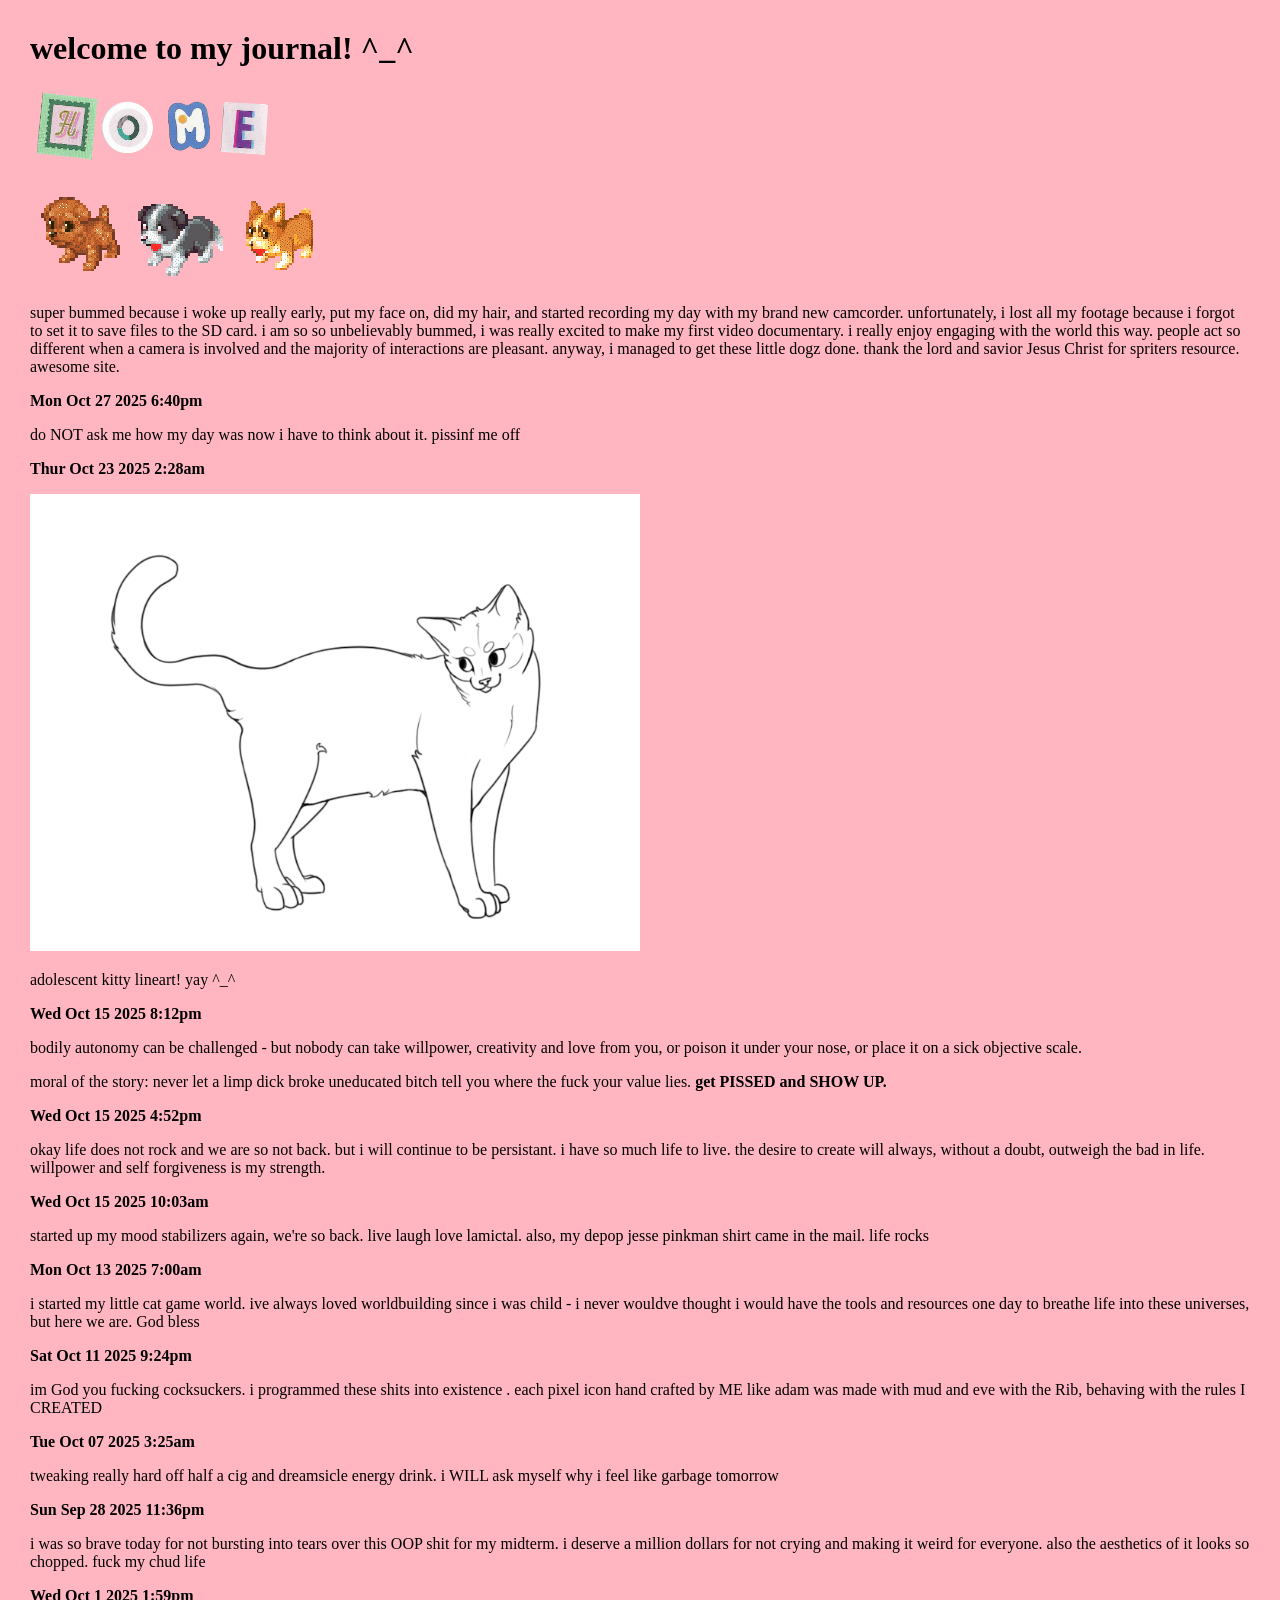
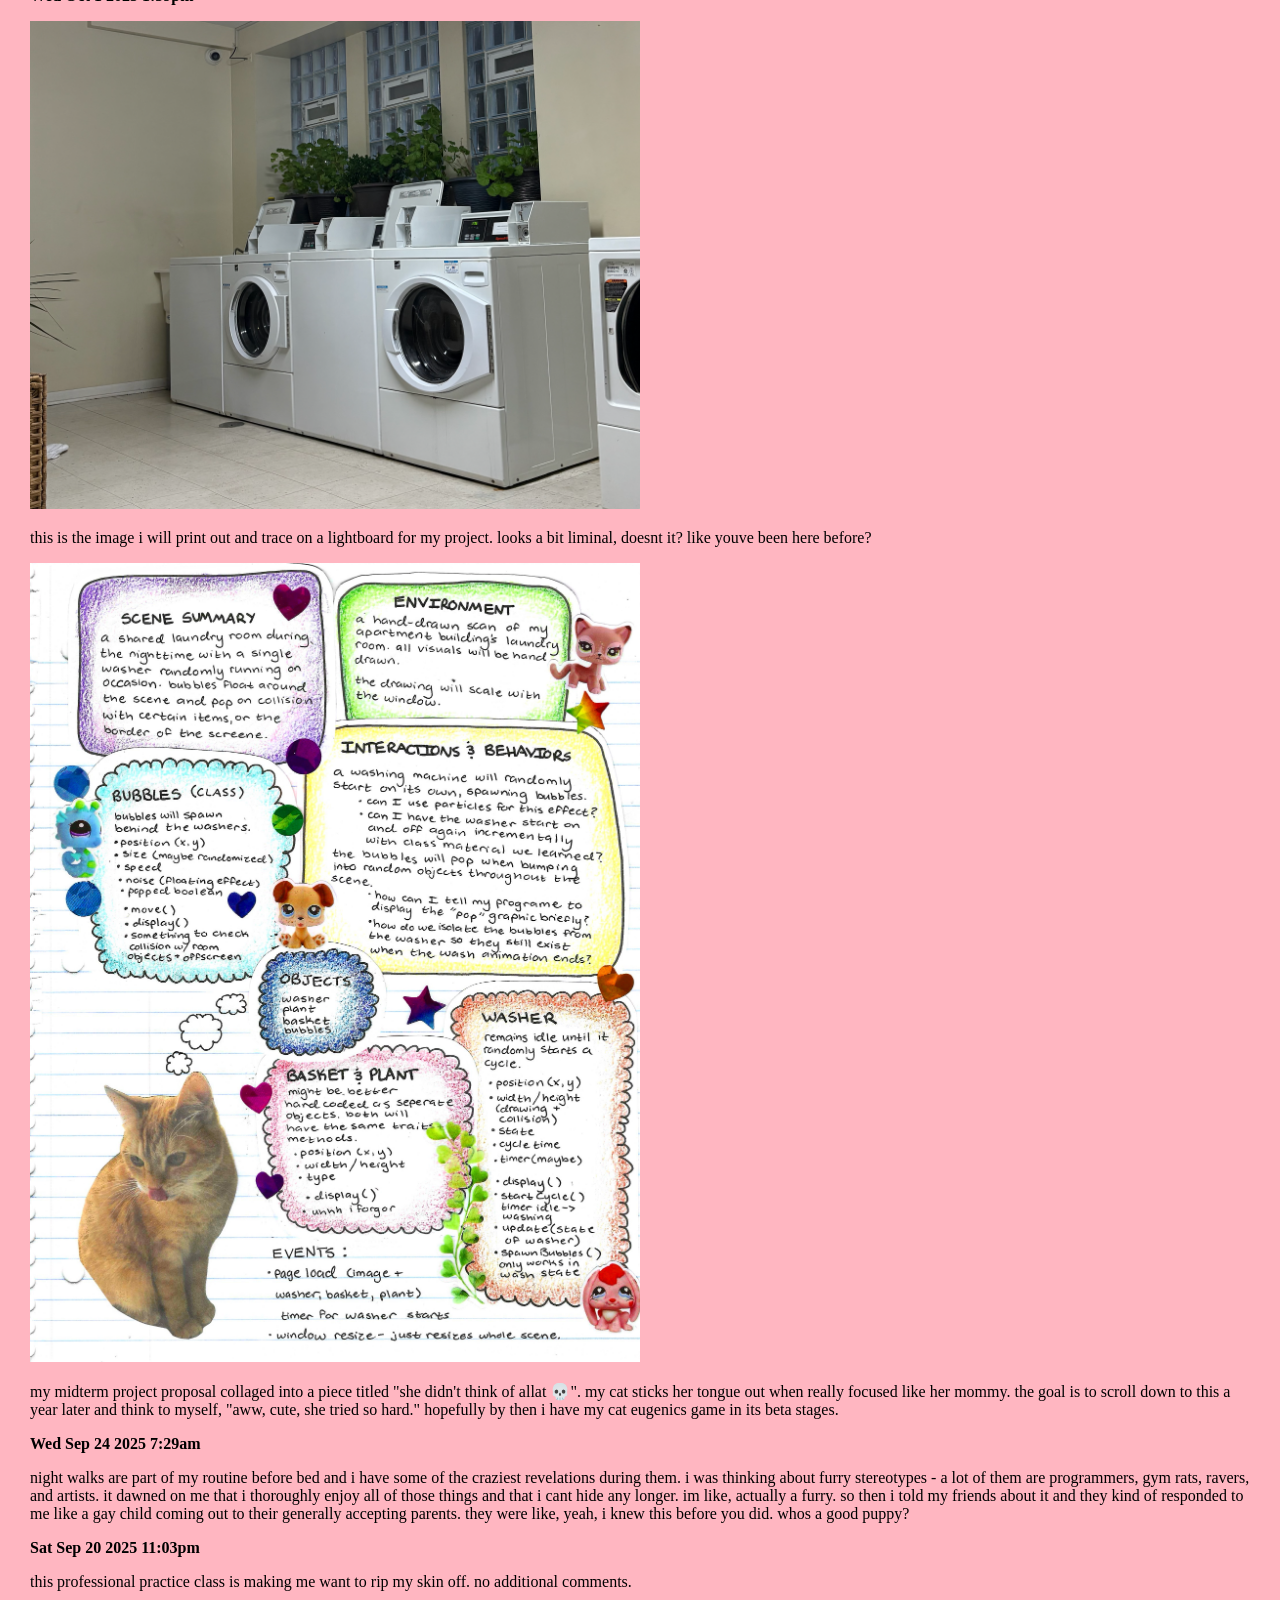
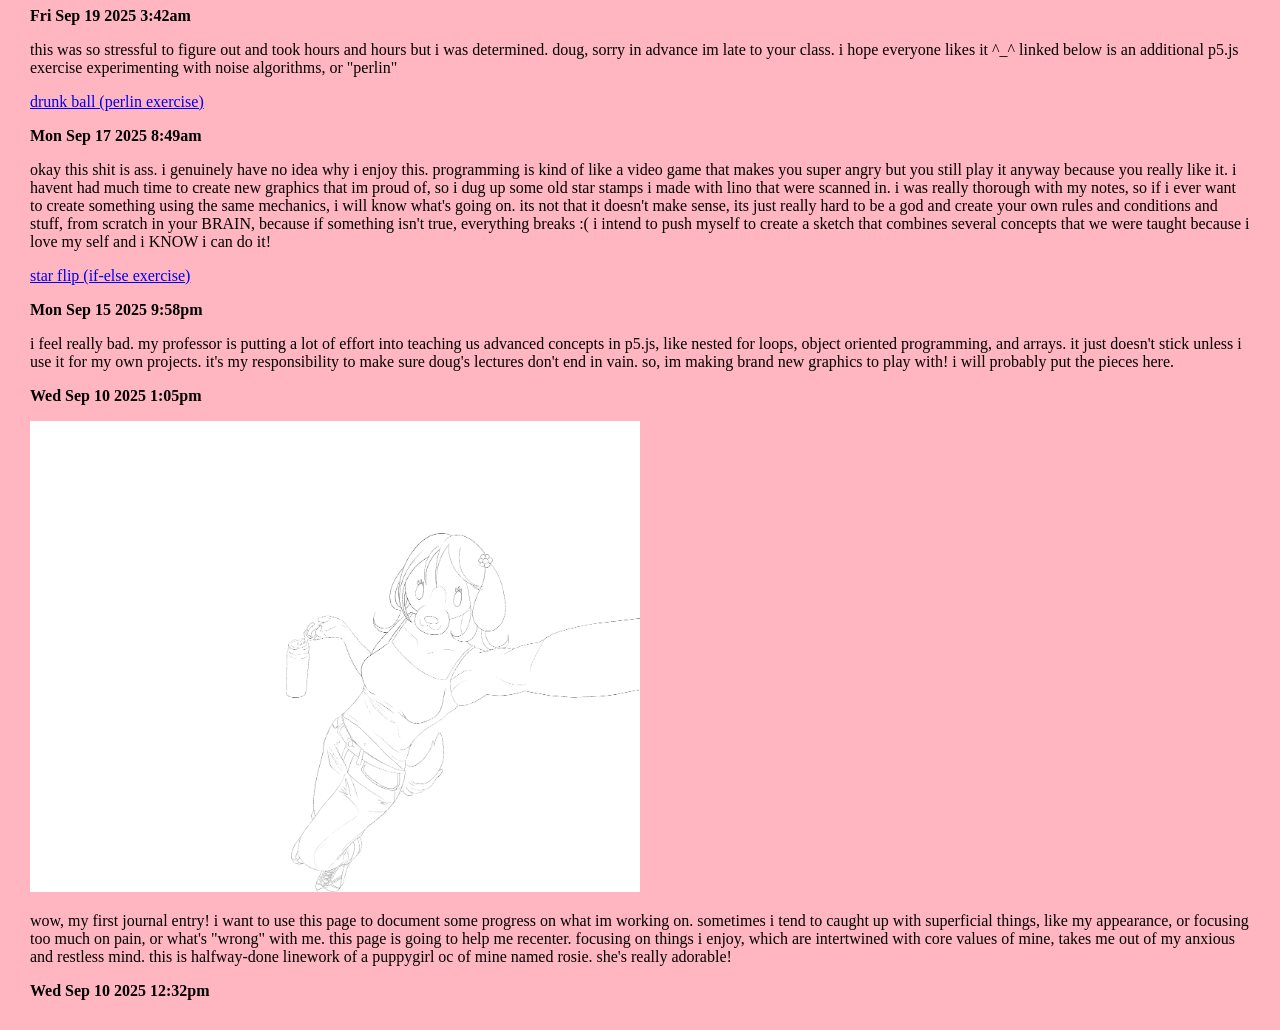
==== journal.html @ 15054c9a "puppies! ^_^ oh yeah... wednesday will be awesome" ====
<!DOCTYPE html>
<!-- command / to comment out-->
<html lang="en">


<head>
    <meta charset="UTF-8">
    <meta name="viewport" content="width=device-width, initial-scale=1.0">
    <title>weird girl world</title>
    <script src="p5.js"></script>
    <link rel="stylesheet" href="journal.css">

</head>

<body>
    <!-- where all content goes on the webpage-->

    <h1>welcome to my journal! ^_^</h1>

    <p>

        <a href="index.html">

            <img src="assets/home_button.png" class="home_img_scale" alt="home!">

        </a>

    <p><a href="https://www.spriters-resource.com/ds_dsi/dogz/">

    <img src="assets/dogz_poodle.gif" alt="poodle!"><img src="assets/dogz_collie.gif" alt="collie!"><img src="assets/dogz_corgi.gif" alt="corgi!">

    </a></p>
    <p>super bummed because i woke up really early, put my face on, did my hair, and started recording my day with my brand new camcorder. unfortunately, i lost all my footage because i forgot to set it to save files to the SD card. i am so so unbelievably bummed, i was really excited to make my first video documentary. i really enjoy engaging with the world this way. people act so different when a camera is involved and the majority of interactions are pleasant. anyway, i managed to get these little dogz done. thank the lord and savior Jesus Christ for spriters resource. awesome site.</p>
    <p><b>Mon Oct 27 2025 6:40pm</b></p>

    <p>do NOT ask me how my day was now i have to think about it. pissinf me off</p>
    <p><b>Thur Oct 23 2025 2:28am</b></p>

    <p><img src="assets/journal_media/adolescent_cat_linework.png" class="img_scale" alt="adolescent cat linework!"></p>
    <p>adolescent kitty lineart! yay ^_^ </p>
    <p><b>Wed Oct 15 2025 8:12pm</b></p>
    
    <p>bodily autonomy can be challenged - but nobody can take willpower, creativity and love from you, or poison it under your nose, or place it on a sick objective scale.</p>
    <p>moral of the story: never let a limp dick broke uneducated bitch tell you where the fuck your value lies. <b>get PISSED and SHOW UP.</b></p>
    <p><b>Wed Oct 15 2025 4:52pm</b></p>

    <p> okay life does not rock and we are so not back. but i will continue to be persistant. i have so much life to live. the desire to create will always, without a doubt, outweigh the bad in life. willpower and self forgiveness is my strength.</p>
    <p><b>Wed Oct 15 2025 10:03am</b></p>

    <p> started up my mood stabilizers again, we're so back. live laugh love lamictal. also, my depop jesse pinkman shirt came in the mail. life rocks</p>
    <p><b>Mon Oct 13 2025 7:00am</b></p>

    <p> i started my little cat game world. ive always loved worldbuilding since i was child - i never wouldve thought i would have the tools and resources one day to breathe life into these universes, but here we are. God bless</p>
    <p><b>Sat Oct 11 2025 9:24pm</b></p>

    <p> im God you fucking cocksuckers.  i programmed these shits into existence .  each pixel icon hand crafted by ME like  adam  was made with mud and  eve with the Rib, behaving with the rules I CREATED</p>
    <p><b>Tue Oct 07 2025 3:25am</b></p>

    <p> tweaking really hard off half a cig and dreamsicle energy drink. i WILL ask myself why i feel like garbage tomorrow</p>
    <p><b>Sun Sep 28 2025 11:36pm</b></p>

    <p>i was so brave today for not bursting into tears over this OOP shit for my midterm. i deserve a million dollars for not crying and making it weird for everyone. also the aesthetics of it looks so chopped. fuck my chud life </p>
    <p><b>Wed Oct 1 2025 1:59pm</b></p>

    <p><img src="assets/journal_media/laundry_room.png" class="img_scale" alt="my building's laundry room!"></p>

    <p>this is the image i will print out and trace on a lightboard for my project. looks a bit liminal, doesnt it? like youve been here before?</p>

    <p><img src="assets/journal_media/midterm_proposal.JPG" class="img_scale" alt="i listened to title fight during this creation!"></p>

    <p>my midterm project proposal collaged into a piece titled "she didn't think of allat 💀". my cat sticks her tongue out when really focused like her mommy. the goal is to scroll down to this a year later and think to myself, "aww, cute, she tried so hard." hopefully by then i have my cat eugenics game in its beta stages.</p>
    <p><b>Wed Sep 24 2025 7:29am</b></p>

    <p>night walks are part of my routine before bed and i have some of the craziest revelations during them. i was thinking about furry stereotypes - a lot of them are programmers, gym rats, ravers, and artists. it dawned on me that i thoroughly enjoy all of those things and that i cant hide any longer. im like, actually a furry. so then i told my friends about it and they kind of responded to me like a gay child coming out to their generally accepting parents. they were like, yeah, i knew this before you did. whos a good puppy?</p>
    <p><b>Sat Sep 20 2025 11:03pm</b></p>

    <p>this professional practice class is making me want to rip my skin off. no additional comments.</p>
    <p><b>Fri Sep 19 2025 3:42am</b></p>

    <div id="checkerboard"></div>

    <p>this was so stressful to figure out and took hours and hours but i was determined. doug, sorry in advance im late to your class. i hope everyone likes it ^_^ linked below is an additional p5.js exercise experimenting with noise algorithms, or "perlin" </p>
    <p><a href="https://editor.p5js.org/desdotjs/full/cUftkR4fK"> drunk ball (perlin exercise) </a></p>

    <p><b>Mon Sep 17 2025 8:49am</b></p>

    <p>
        okay this shit is ass. i genuinely have no idea why i enjoy this. programming is kind of like a video game that makes you super angry but you still play it anyway because you really like it. i havent had much time to create new graphics that im proud of, so i dug up some old star stamps i made with lino that were scanned in.
        i was really thorough with my notes, so if i ever want to create something using the same mechanics, i will know what's going on. its not that it doesn't make sense, its just really hard to be a god and create your own rules and conditions and stuff, from scratch in your BRAIN, because if something isn't true, everything breaks :( i intend to push myself to create a sketch that combines several concepts that we were taught because i love my self and i KNOW i can do it!
    </p>
    <p><a href="https://editor.p5js.org/desdotjs/full/lJM_h5-Ji"> star flip (if-else exercise) </a></p>

    <p><b>Mon Sep 15 2025 9:58pm</b></p>

    <p>
        i feel really bad. my professor is putting a lot of effort into teaching us advanced concepts in p5.js, like nested for loops, object oriented programming, and arrays. it just doesn't stick unless i use it for my own projects. it's my
        responsibility to make sure doug's lectures don't end in vain. so, im making brand new graphics to play with! i will probably put the pieces here.
    </p>

    <p><b>Wed Sep 10 2025 1:05pm</b></p>

    <p><img src="assets/journal_media/rosie_linework.png" class="img_scale" alt="rosie linework!"></p>

    <p>
        wow, my first journal entry! i want to use this page to document some progress on what im working on. sometimes i tend to caught up with superficial things, like my appearance, or focusing too much on pain, or what's "wrong" with me.
        this page is going to help me recenter. focusing on things i enjoy, which are intertwined with core values of mine, takes me out of my anxious and restless mind. this is halfway-done linework of a puppygirl oc of mine named rosie.
        she's really adorable!
    </p>

    <p> <b>Wed Sep 10 2025 12:32pm</b> </p>



    <!-- "href" means hyper text reference - fancy word for a link -->

    <script src="checker-challenge/checker_challenge_folder/checker-challenge.js"></script>
</body>

</html>

<!-- "index" is a special name for an html file. consider it a default. -->
---- journal.css ----
body {
    /* "body" is the room where everything happens */
        height: 100%;
        margin: 30px;
        padding: 0;
        background-color: lightpink;
    }
    
      .home_img_scale {
    
        width: 20%; /* scales down img to */
      }

      .img_scale {

        width: 50%;

      }

canvas {
    display: block;
}
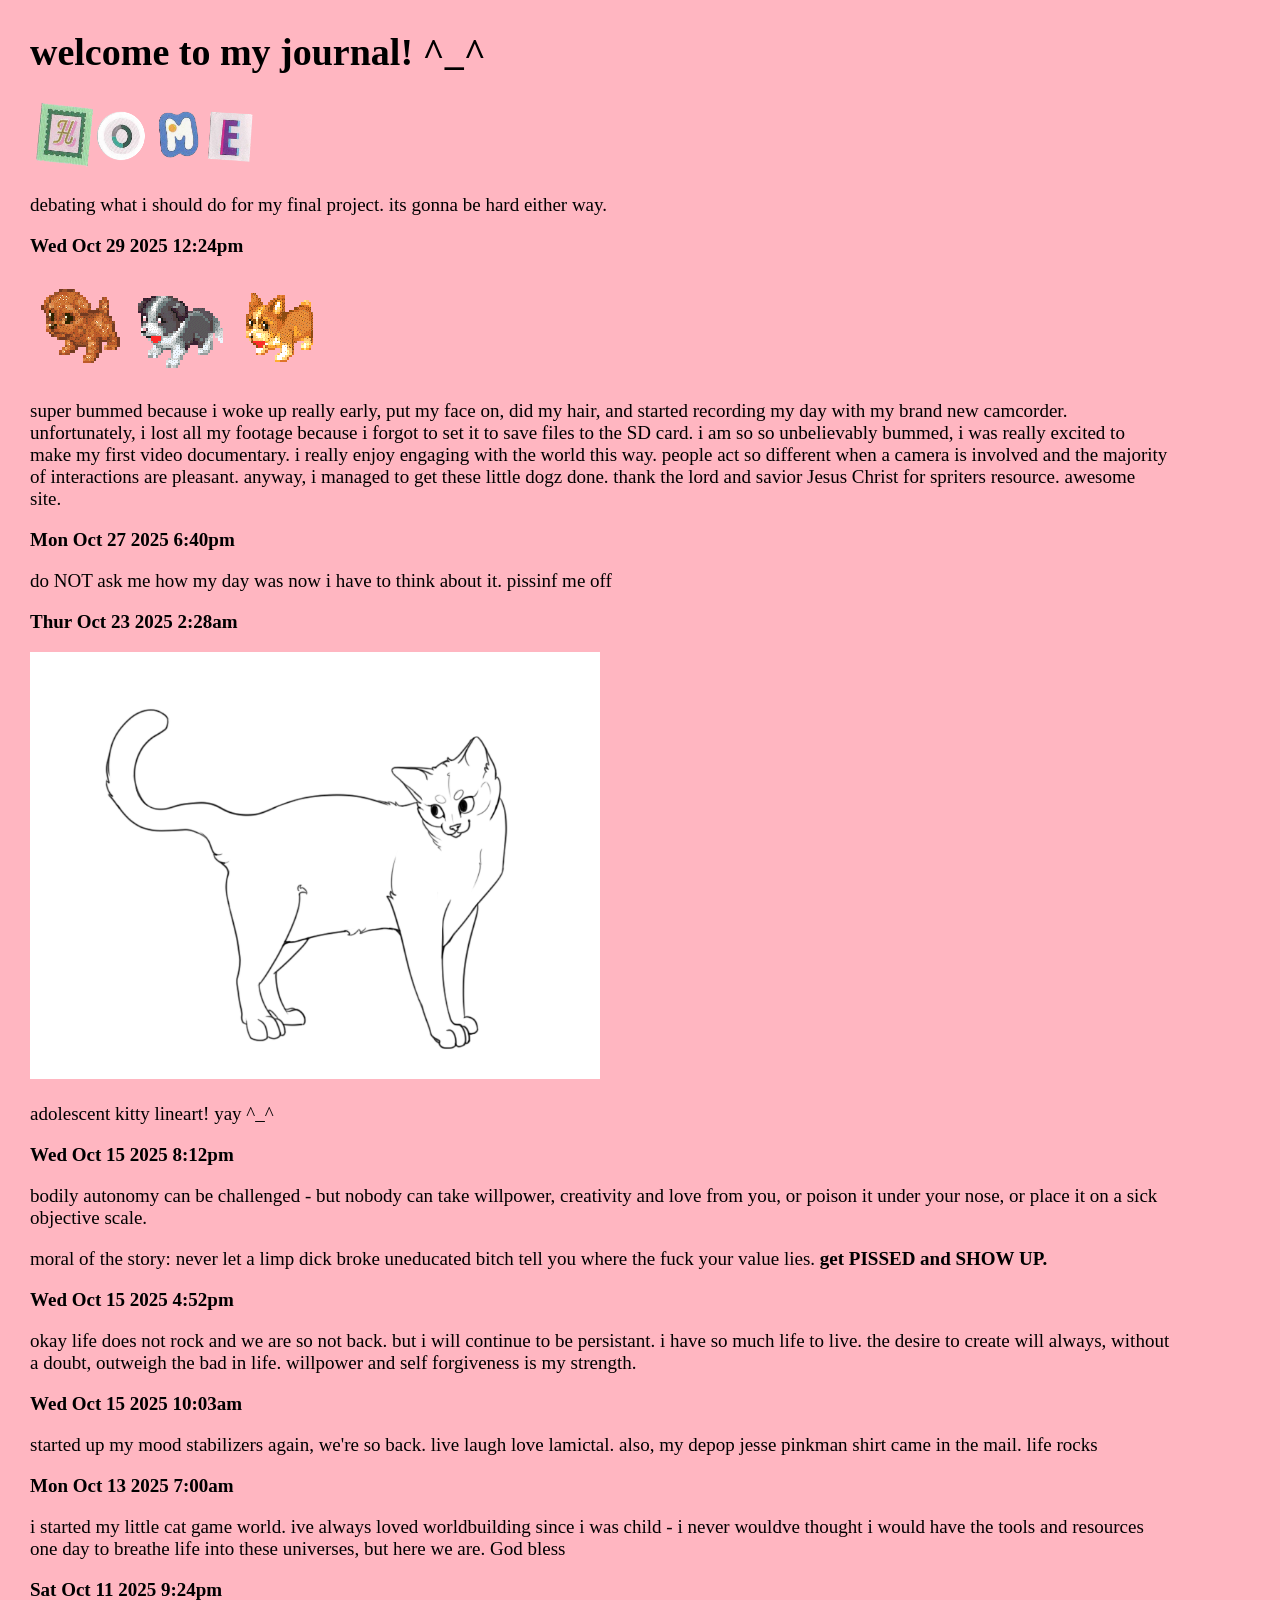
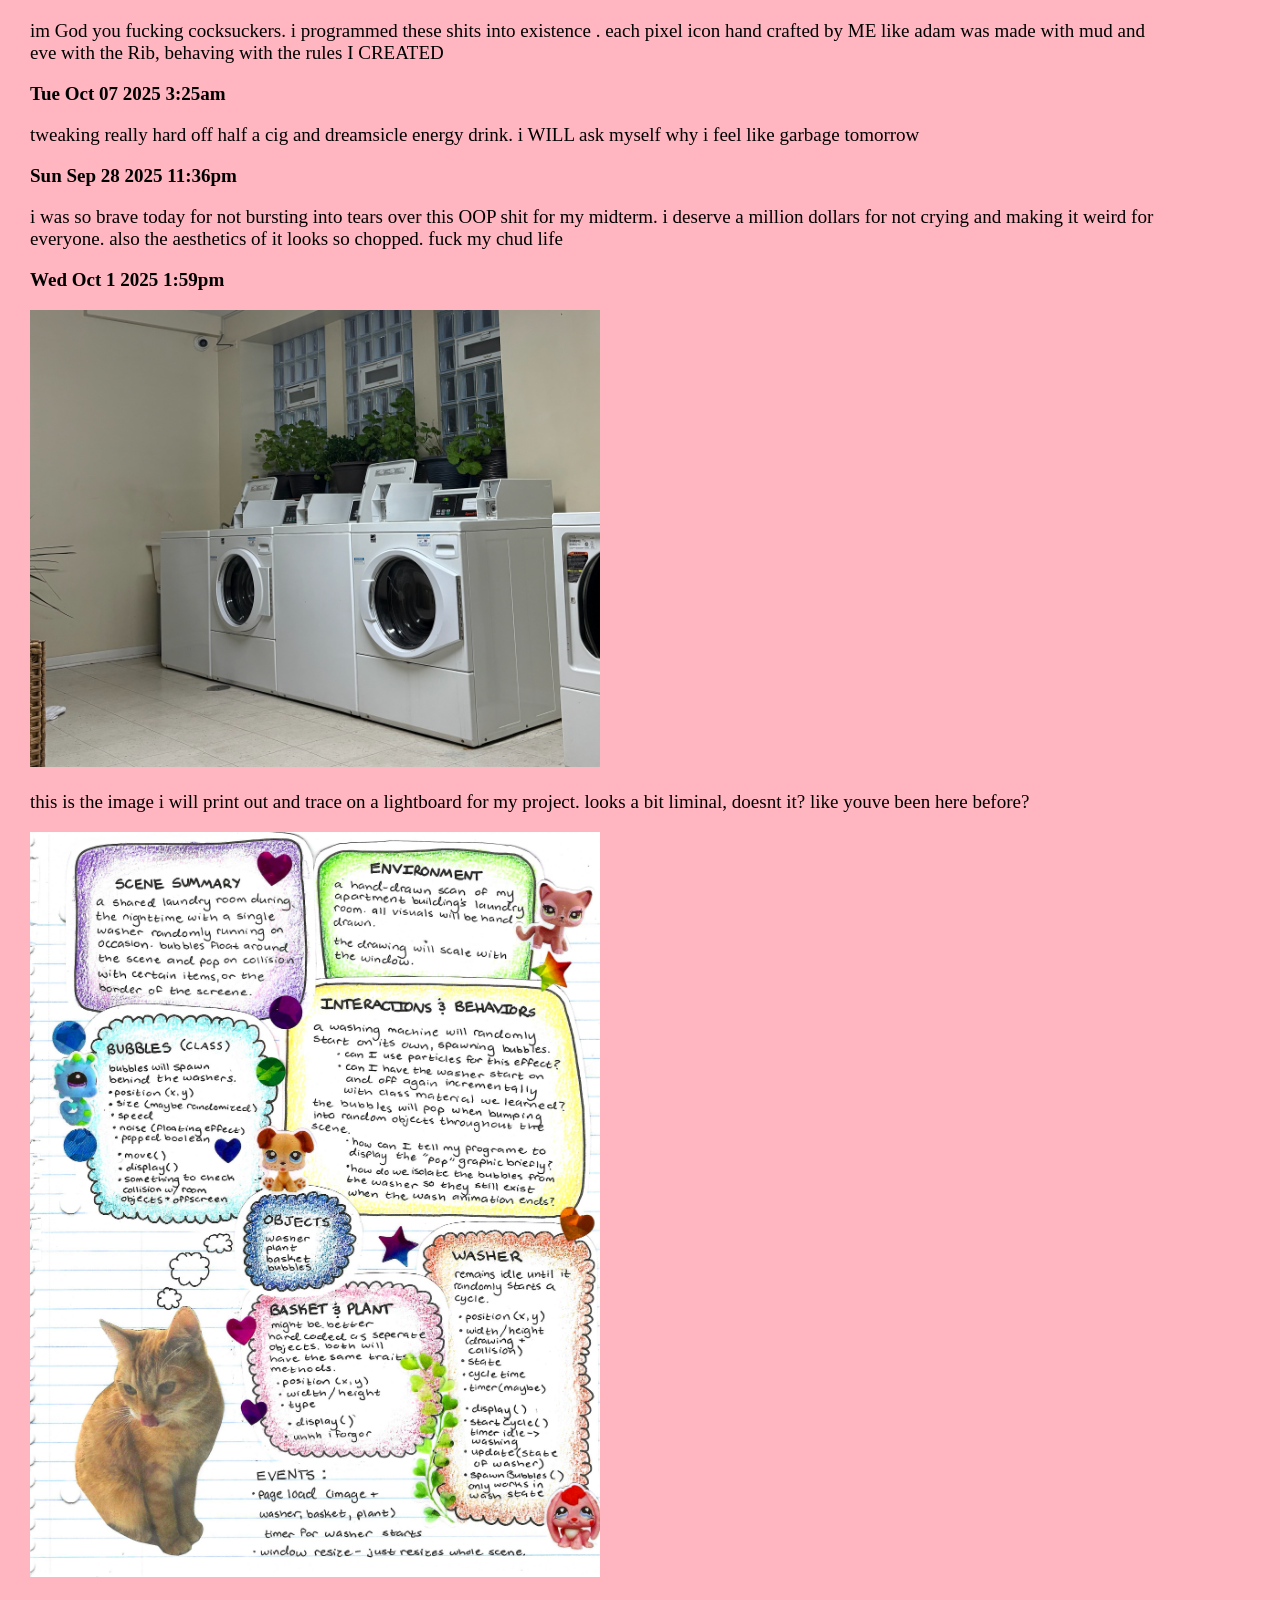
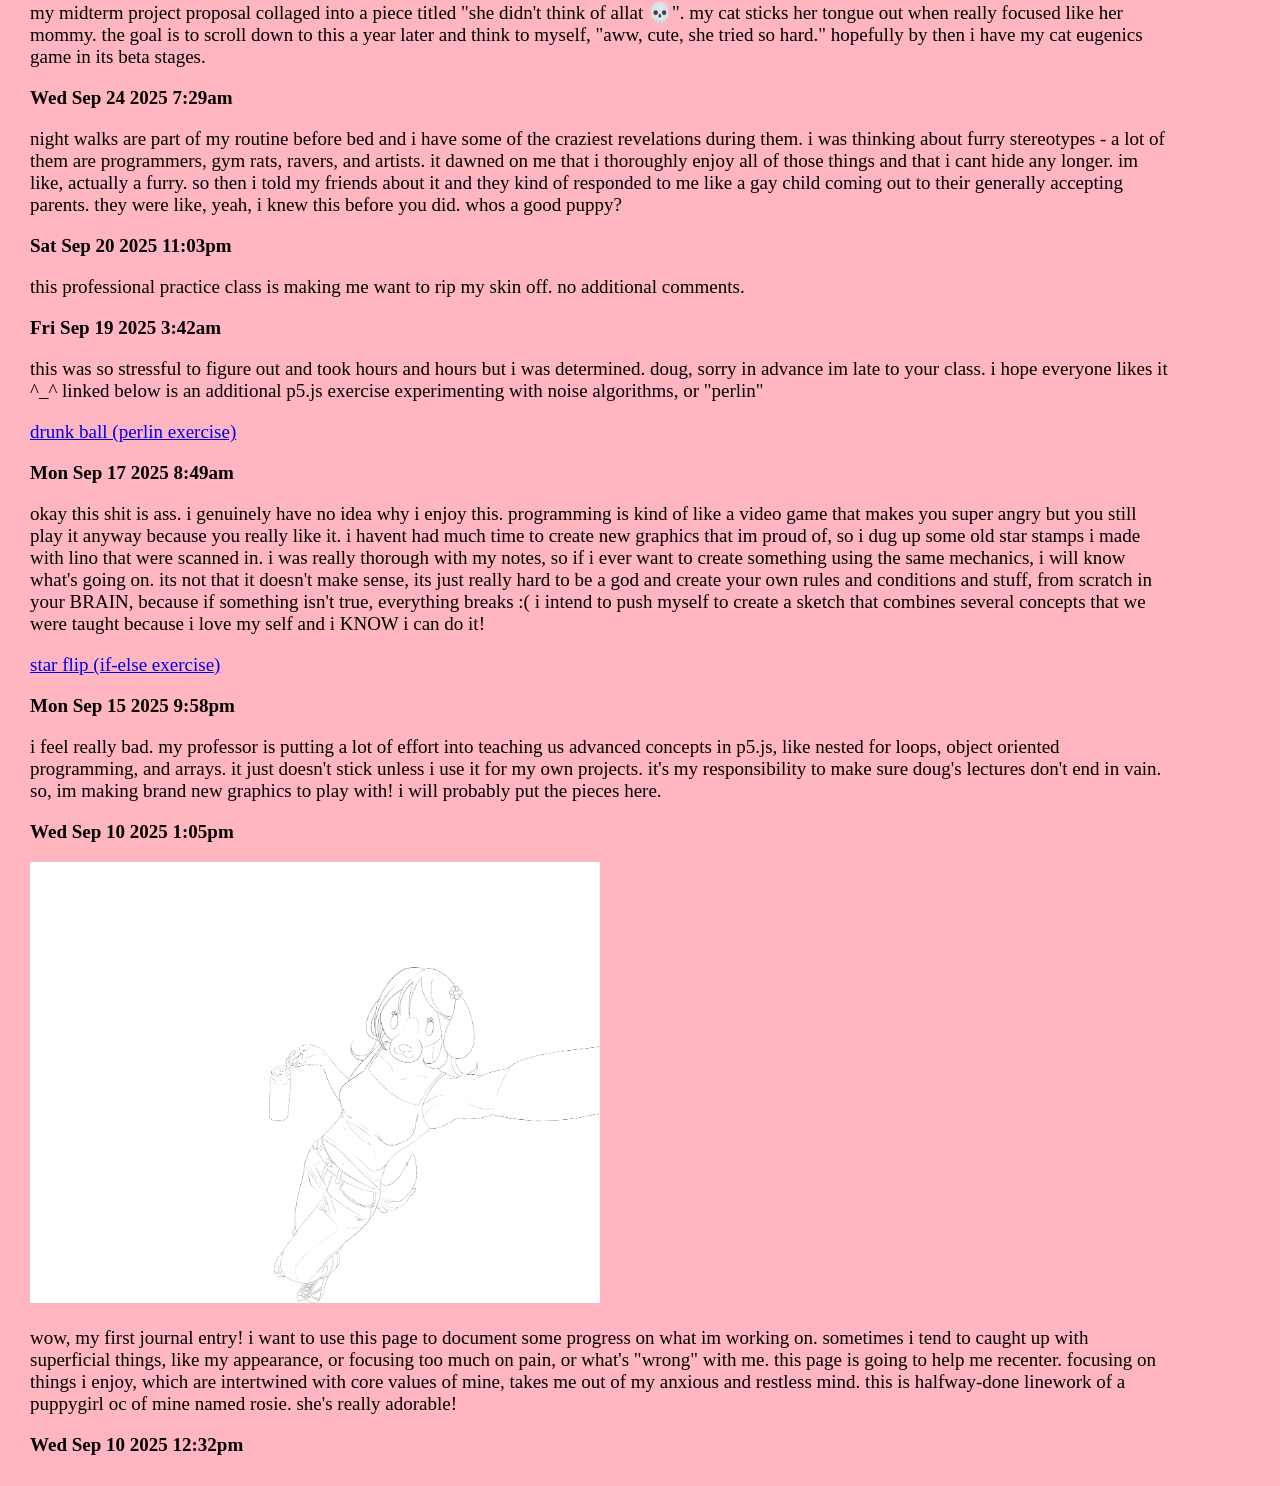
==== commit 876c34f2: "portrait collage ^_^ pushing from laptop to pull on PC :)" ====
--- a/journal.html
+++ b/journal.html
@@ -13,6 +13,8 @@
 </head>
 
 <body>
+
+<div class="journal text_size">
     <!-- where all content goes on the webpage-->
 
     <h1>welcome to my journal! ^_^</h1>
@@ -25,9 +27,12 @@
 
         </a>
 
+    <p>debating what i should do for my final project. its gonna be hard either way.</p>
+    <p><b>Wed Oct 29 2025 12:24pm</b></p>
+
     <p><a href="https://www.spriters-resource.com/ds_dsi/dogz/">
 
-    <img src="assets/dogz_poodle.gif" alt="poodle!"><img src="assets/dogz_collie.gif" alt="collie!"><img src="assets/dogz_corgi.gif" alt="corgi!">
+    <img src="assets/portrait_collage1_media/dogz_poodle.gif" alt="poodle!"><img src="assets/portrait_collage1_media/dogz_collie.gif" alt="collie!"><img src="assets/portrait_collage1_media/dogz_corgi.gif" alt="corgi!">
 
     </a></p>
     <p>super bummed because i woke up really early, put my face on, did my hair, and started recording my day with my brand new camcorder. unfortunately, i lost all my footage because i forgot to set it to save files to the SD card. i am so so unbelievably bummed, i was really excited to make my first video documentary. i really enjoy engaging with the world this way. people act so different when a camera is involved and the majority of interactions are pleasant. anyway, i managed to get these little dogz done. thank the lord and savior Jesus Christ for spriters resource. awesome site.</p>
@@ -113,6 +118,7 @@
 
     <!-- "href" means hyper text reference - fancy word for a link -->
 
+    </div>
     <script src="checker-challenge/checker_challenge_folder/checker-challenge.js"></script>
 </body>
 
--- a/journal.css
+++ b/journal.css
@@ -18,6 +18,17 @@
 
       }
 
+      .journal {
+
+        max-width: 120ch;
+      }
+
+      .text_size {
+
+        font-size: 19px;
+
+      }
+
 canvas {
     display: block;
 }
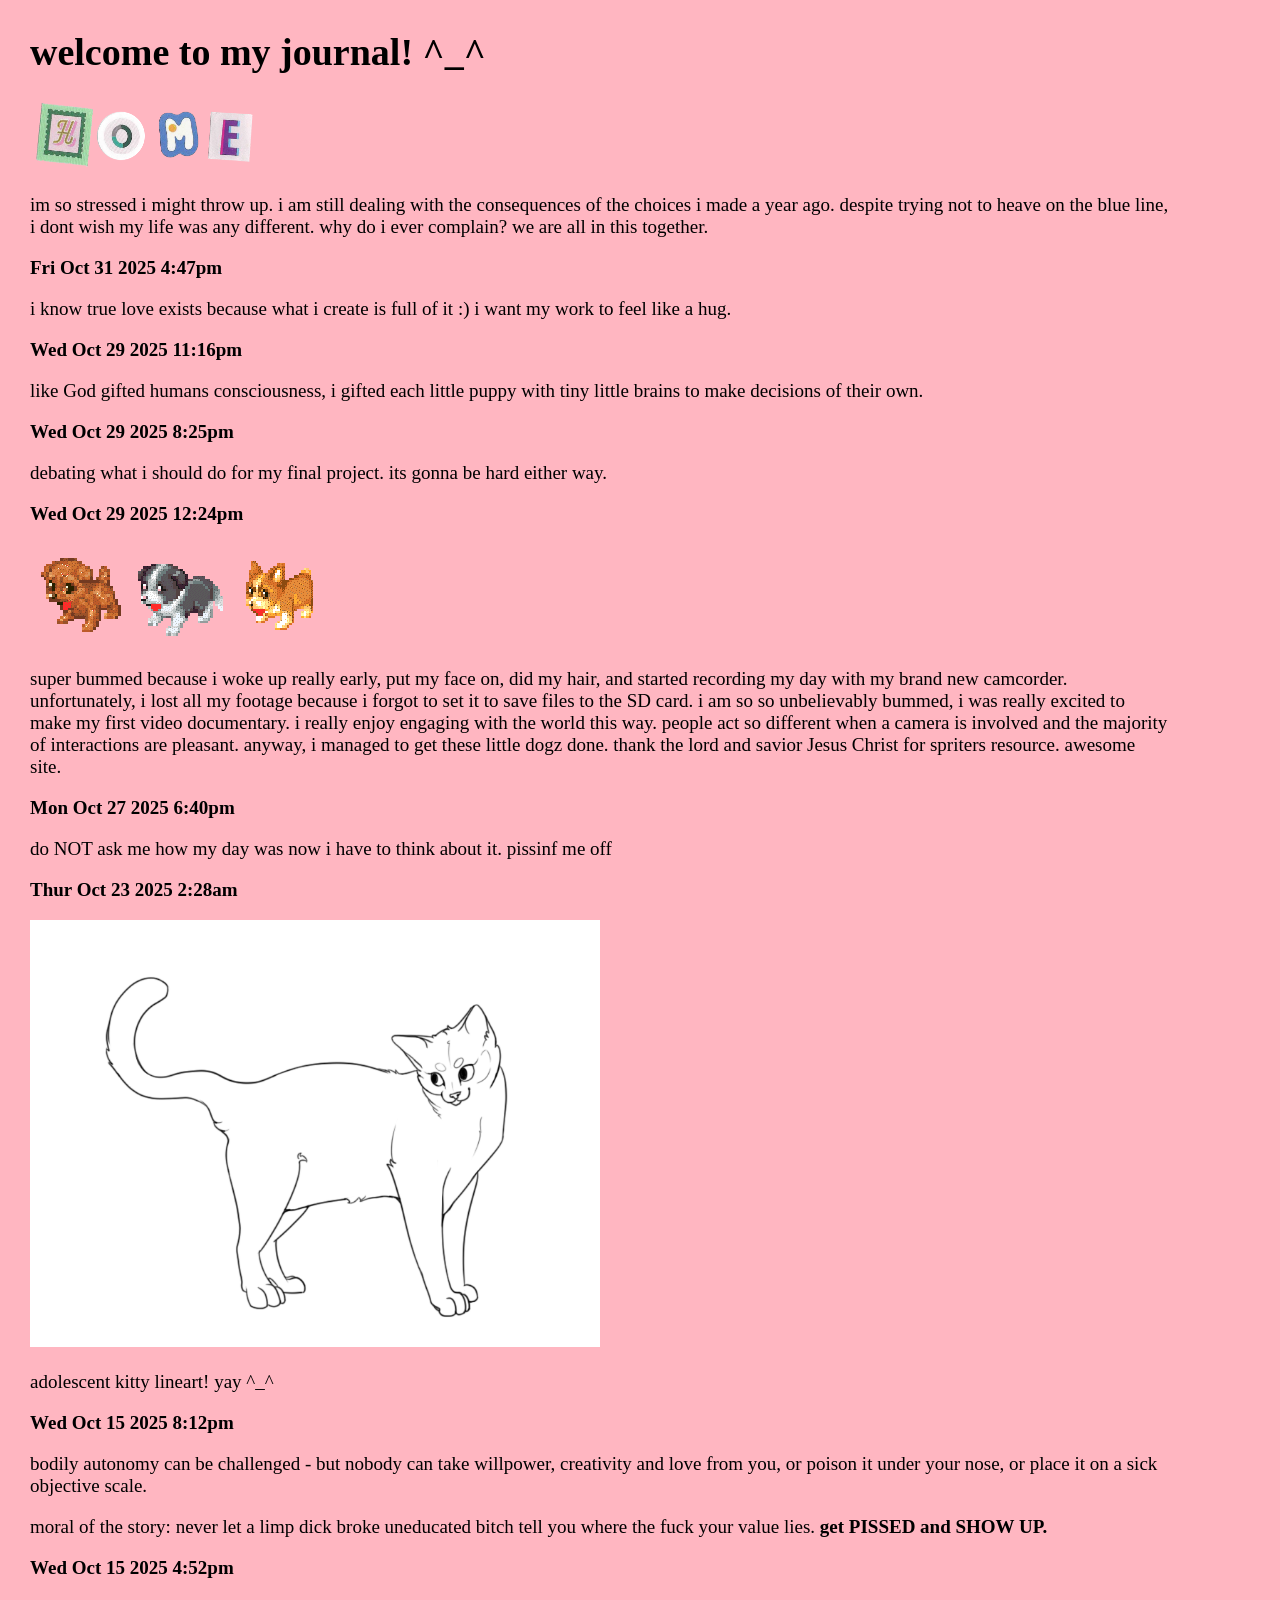
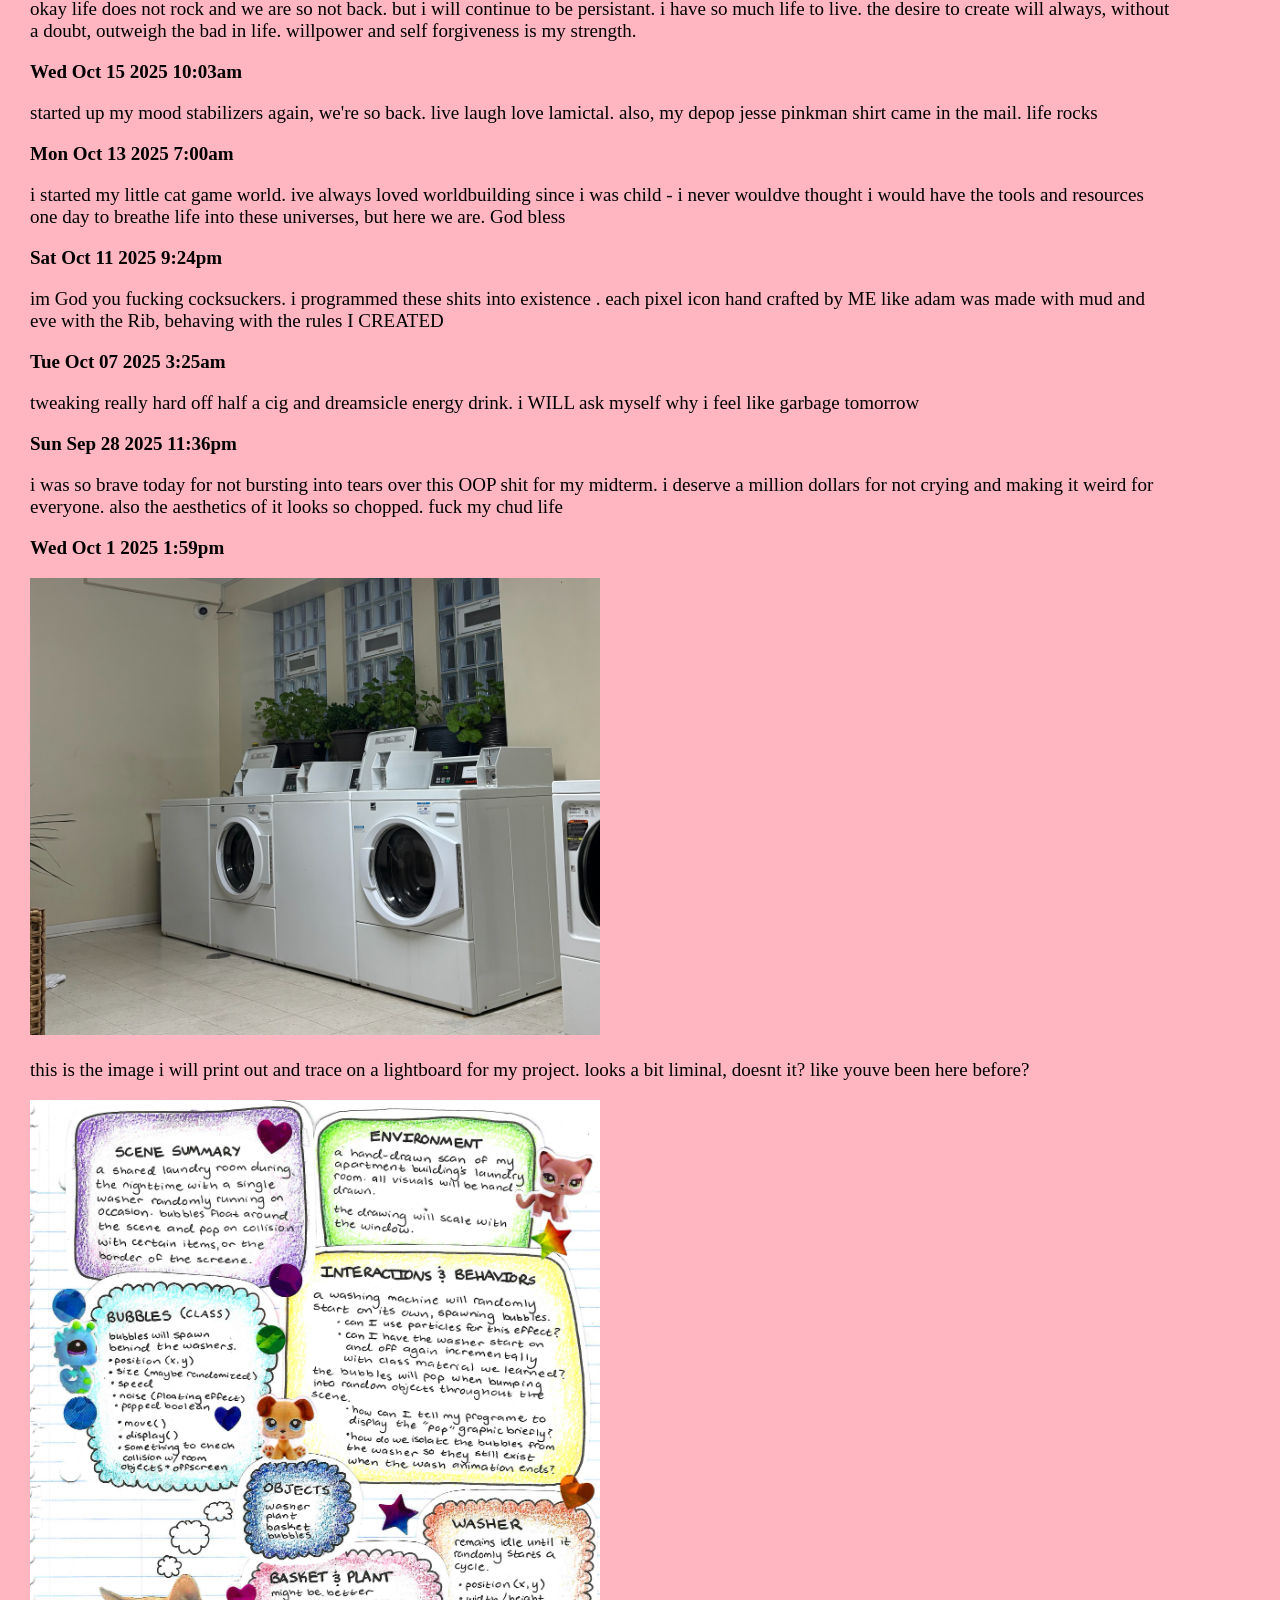
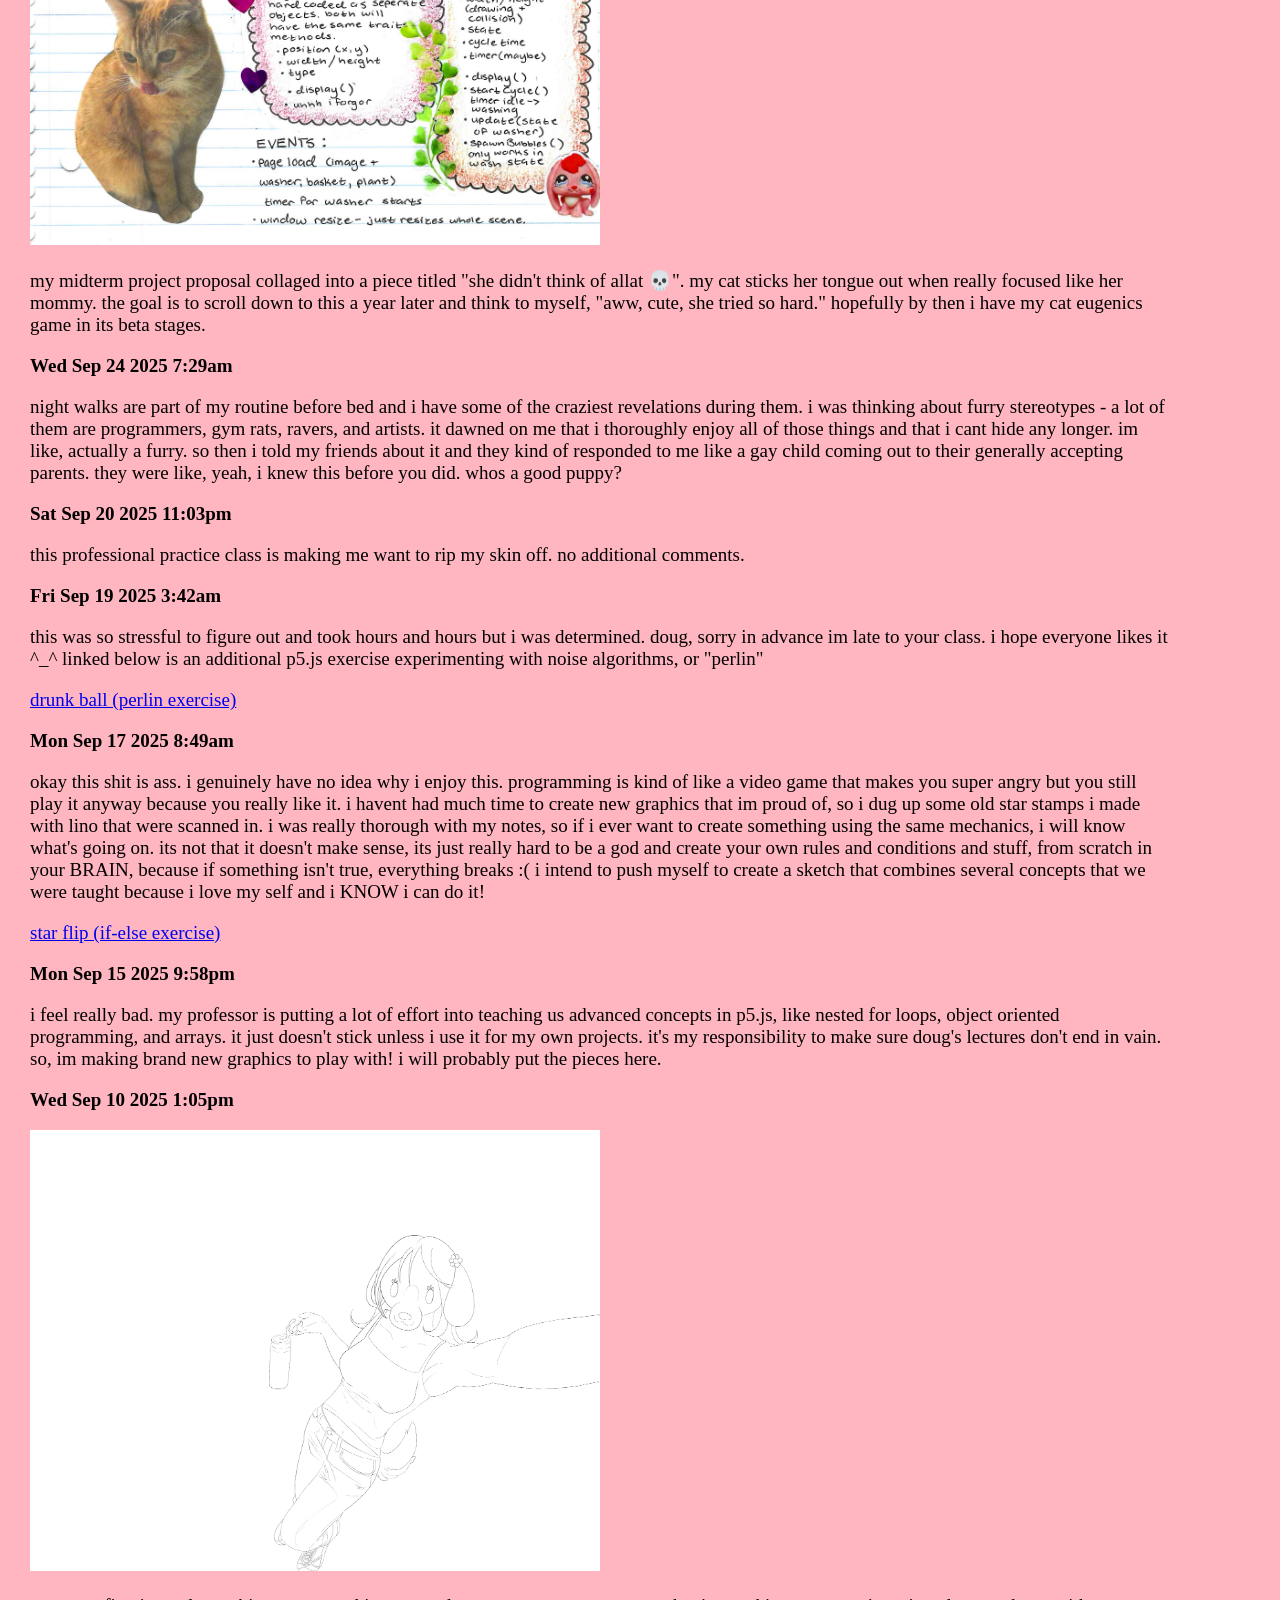
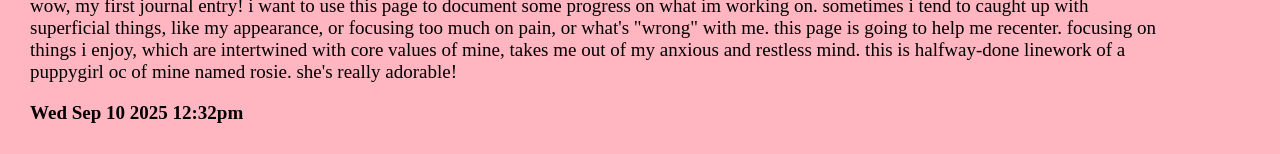
==== commit b6bd7b59: "Journaling I dont mind sharing ^_^" ====
--- a/journal.html
+++ b/journal.html
@@ -26,6 +26,15 @@
             <img src="assets/home_button.png" class="home_img_scale" alt="home!">
 
         </a>
+
+    <p>im so stressed i might throw up. i am still dealing with the consequences of the choices i made a year ago. despite trying not to heave on the blue line, i dont wish my life was any different. why do i ever complain? we are all in this together.</p>
+    <p><b>Fri Oct 31 2025 4:47pm</b></p>
+
+    <p>i know true love exists because what i create is full of it :) i want my work to feel like a hug.</p>
+    <p><b>Wed Oct 29 2025 11:16pm</b></p>
+
+    <p> like God gifted humans consciousness, i gifted each little puppy with tiny little brains to make decisions of their own.</p>
+    <p><b>Wed Oct 29 2025 8:25pm</b></p>
 
     <p>debating what i should do for my final project. its gonna be hard either way.</p>
     <p><b>Wed Oct 29 2025 12:24pm</b></p>
--- a/journal.css
+++ b/journal.css
@@ -29,6 +29,7 @@
 
       }
 
+
 canvas {
     display: block;
 }
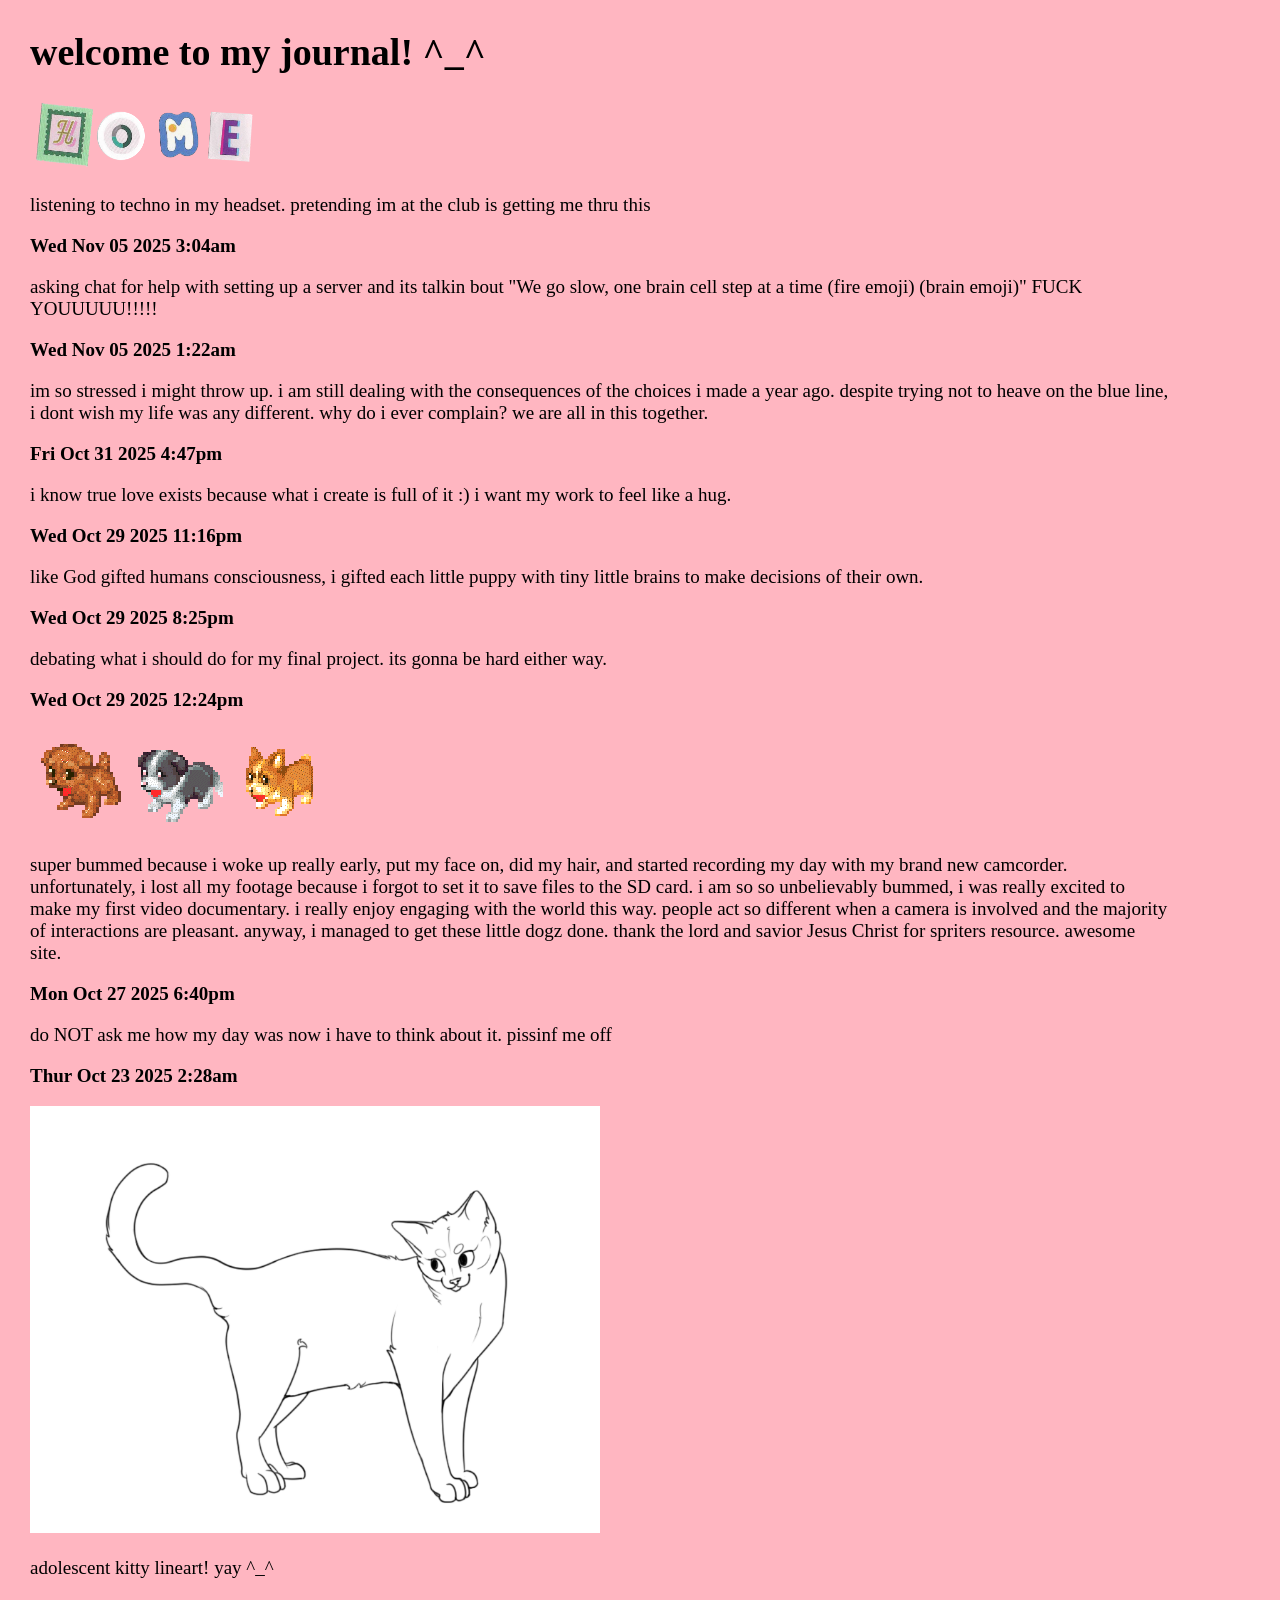
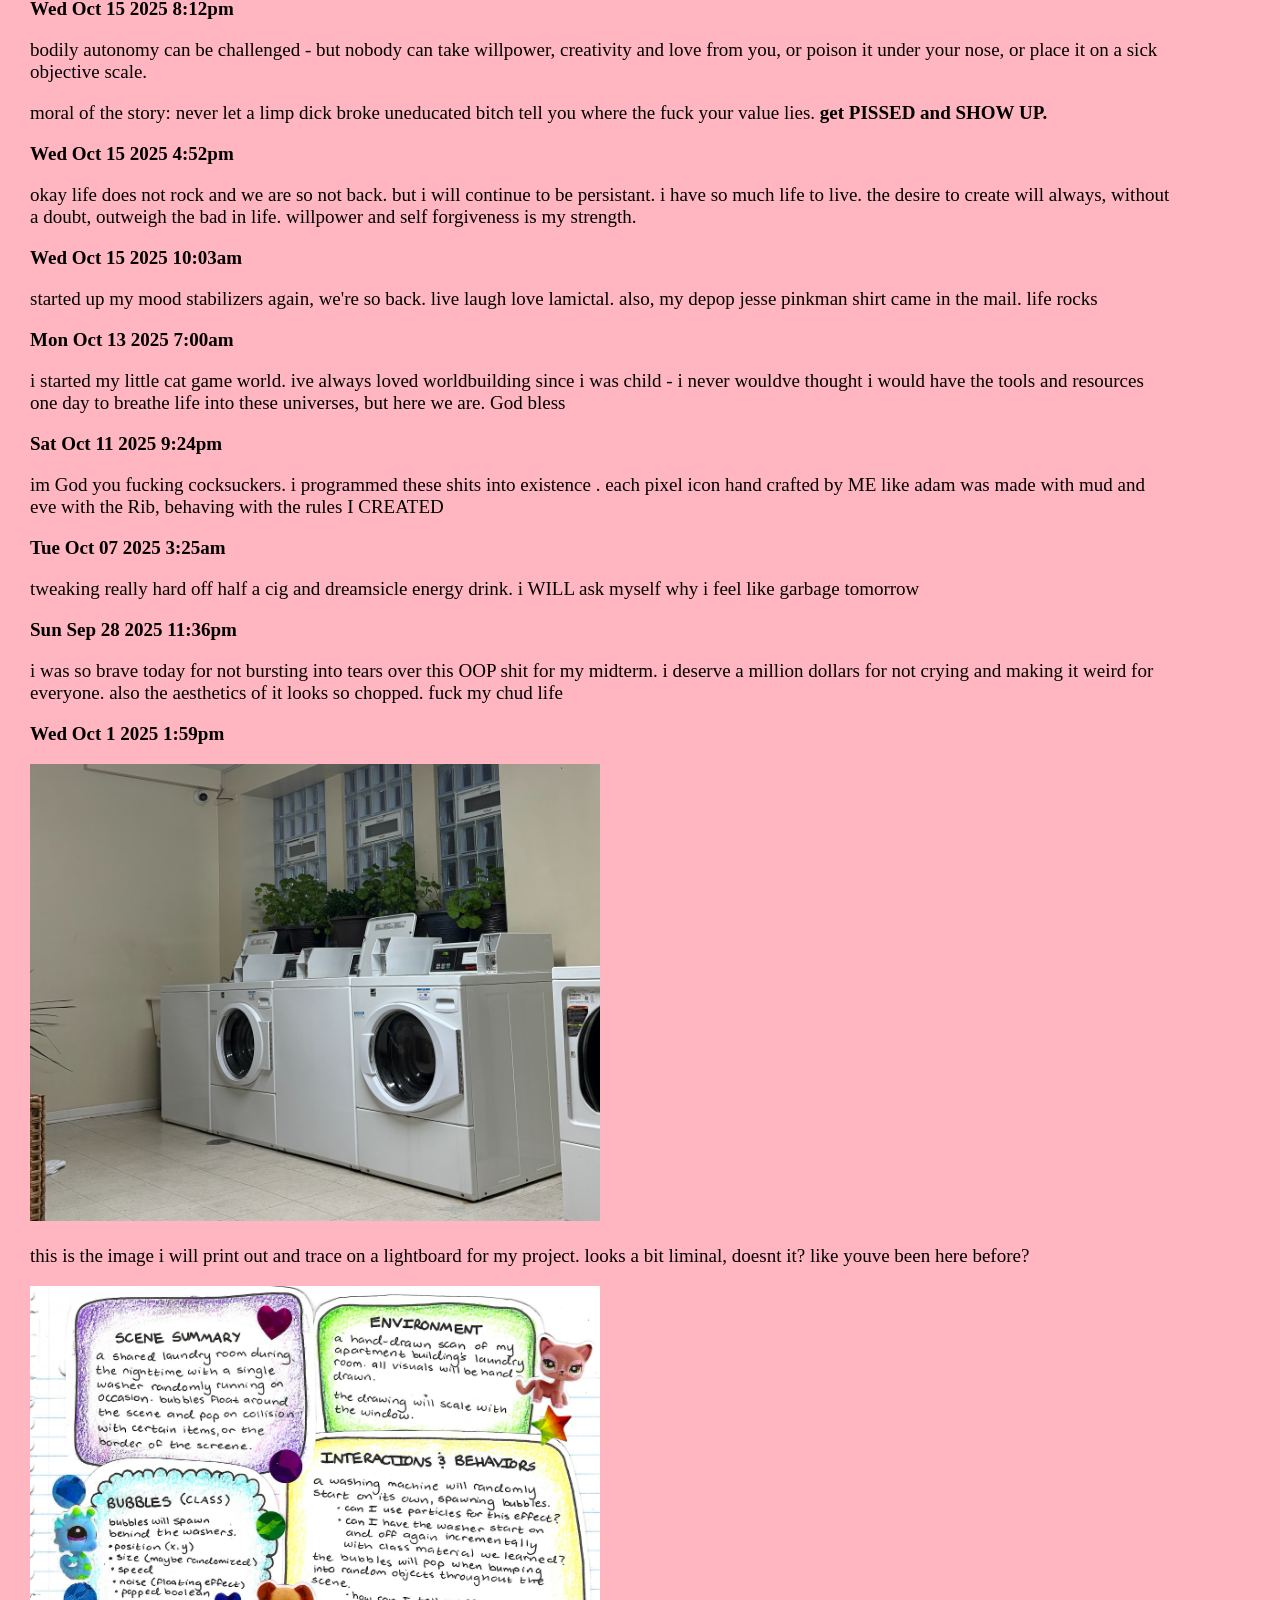
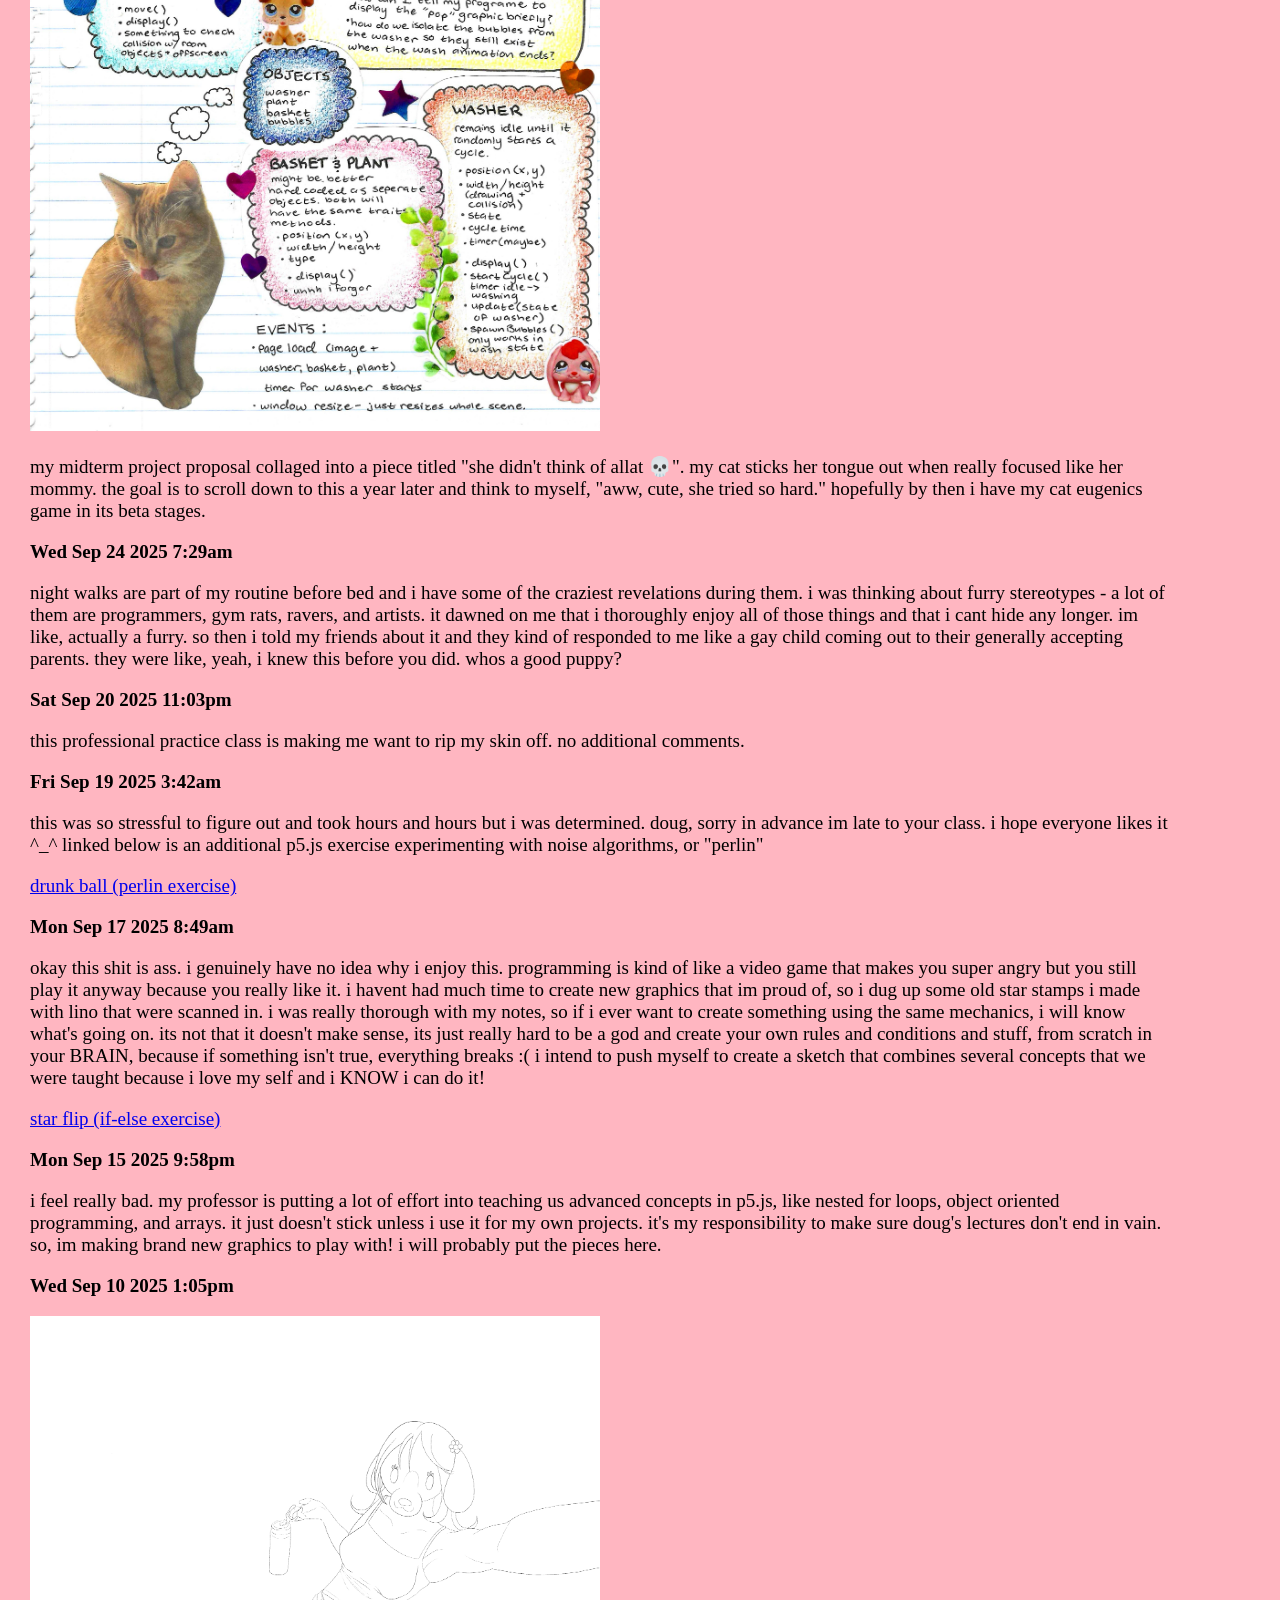
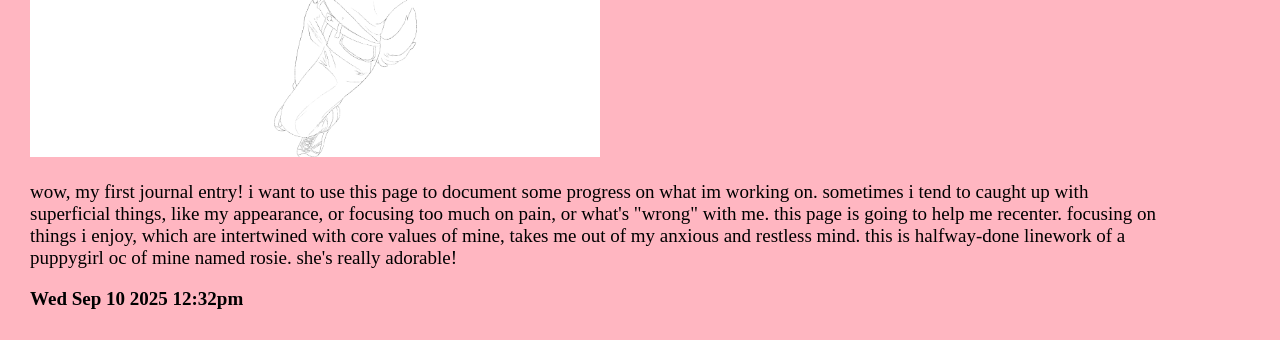
==== commit 8fbc505b: "Update journal.html" ====
--- a/journal.html
+++ b/journal.html
@@ -26,6 +26,12 @@
             <img src="assets/home_button.png" class="home_img_scale" alt="home!">
 
         </a>
+
+    <p>listening to techno in my headset. pretending im at the club is getting me thru this</p>
+    <p><b>Wed Nov 05 2025 3:04am</b></p>
+
+    <p>asking chat for help with setting up a server and its talkin bout "We go slow, one brain cell step at a time (fire emoji) (brain emoji)" FUCK YOUUUUU!!!!! </p>
+    <p><b>Wed Nov 05 2025 1:22am</b></p>
 
     <p>im so stressed i might throw up. i am still dealing with the consequences of the choices i made a year ago. despite trying not to heave on the blue line, i dont wish my life was any different. why do i ever complain? we are all in this together.</p>
     <p><b>Fri Oct 31 2025 4:47pm</b></p>
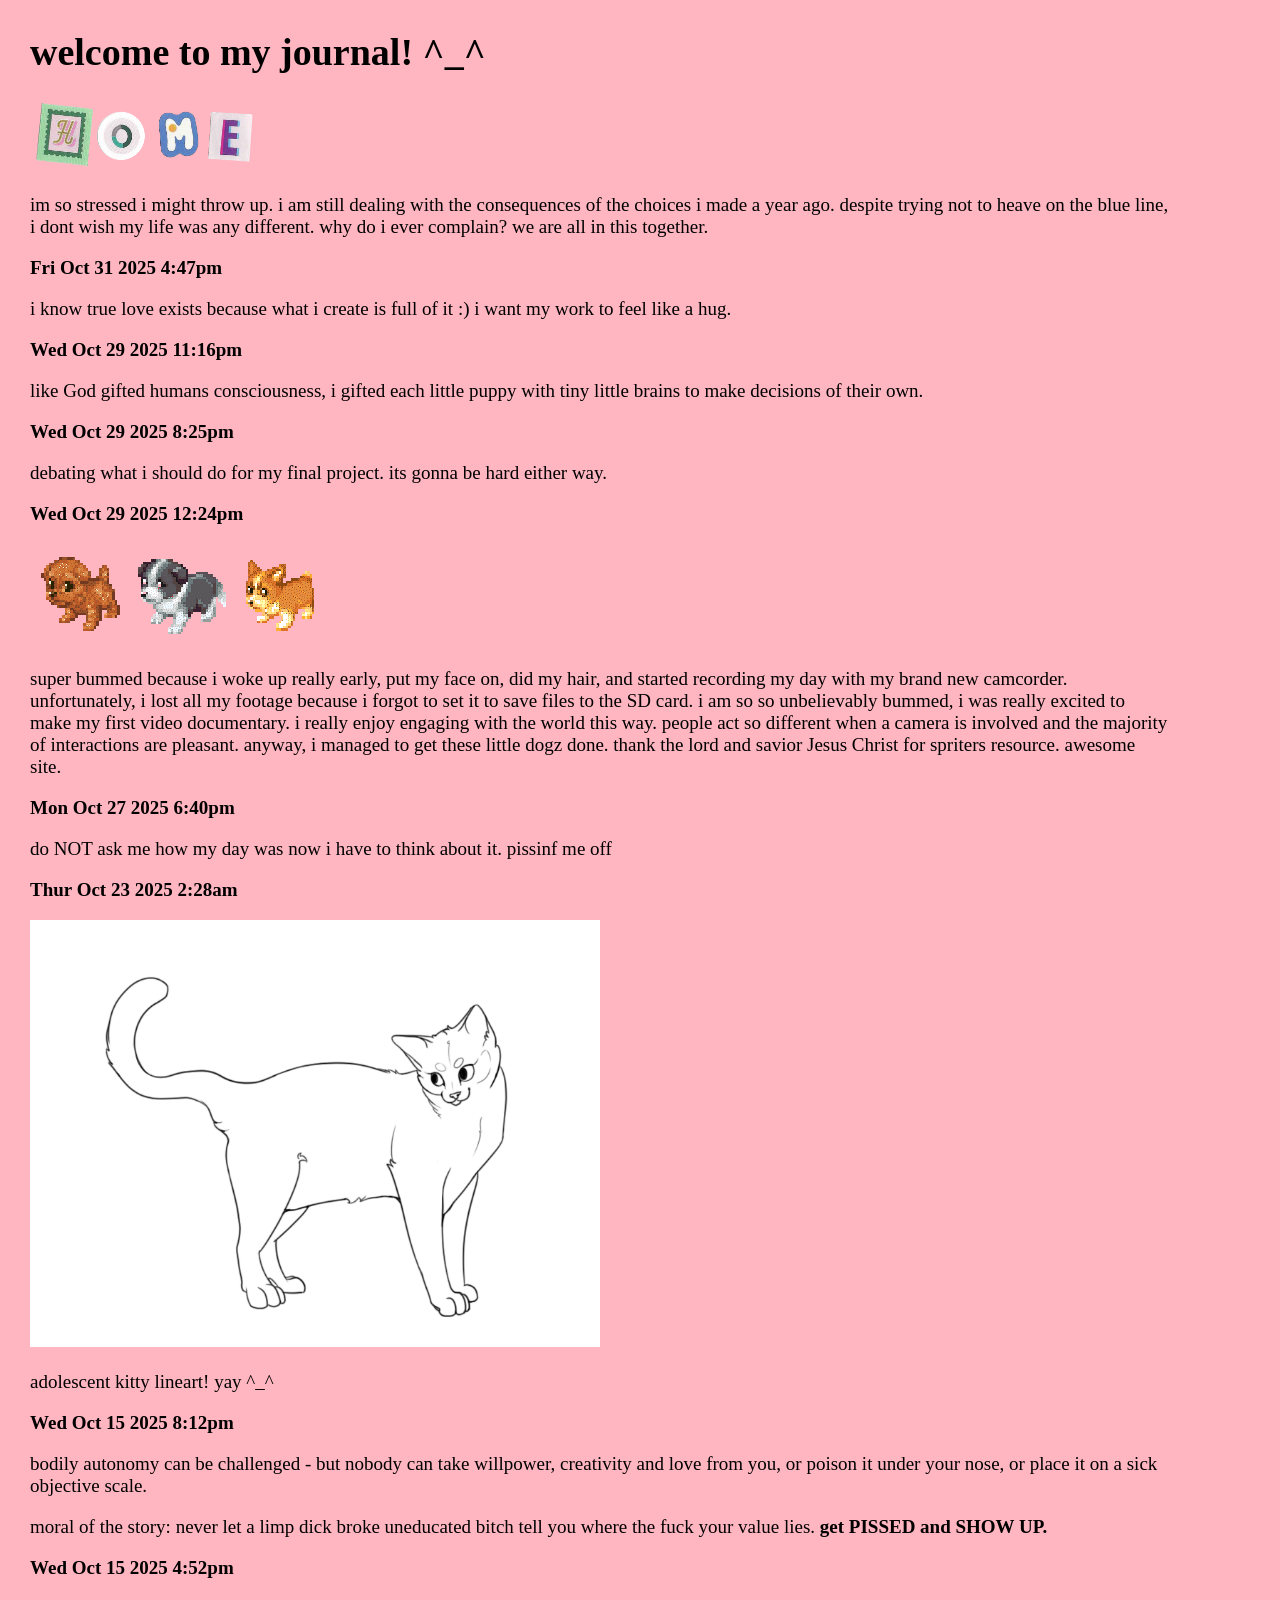
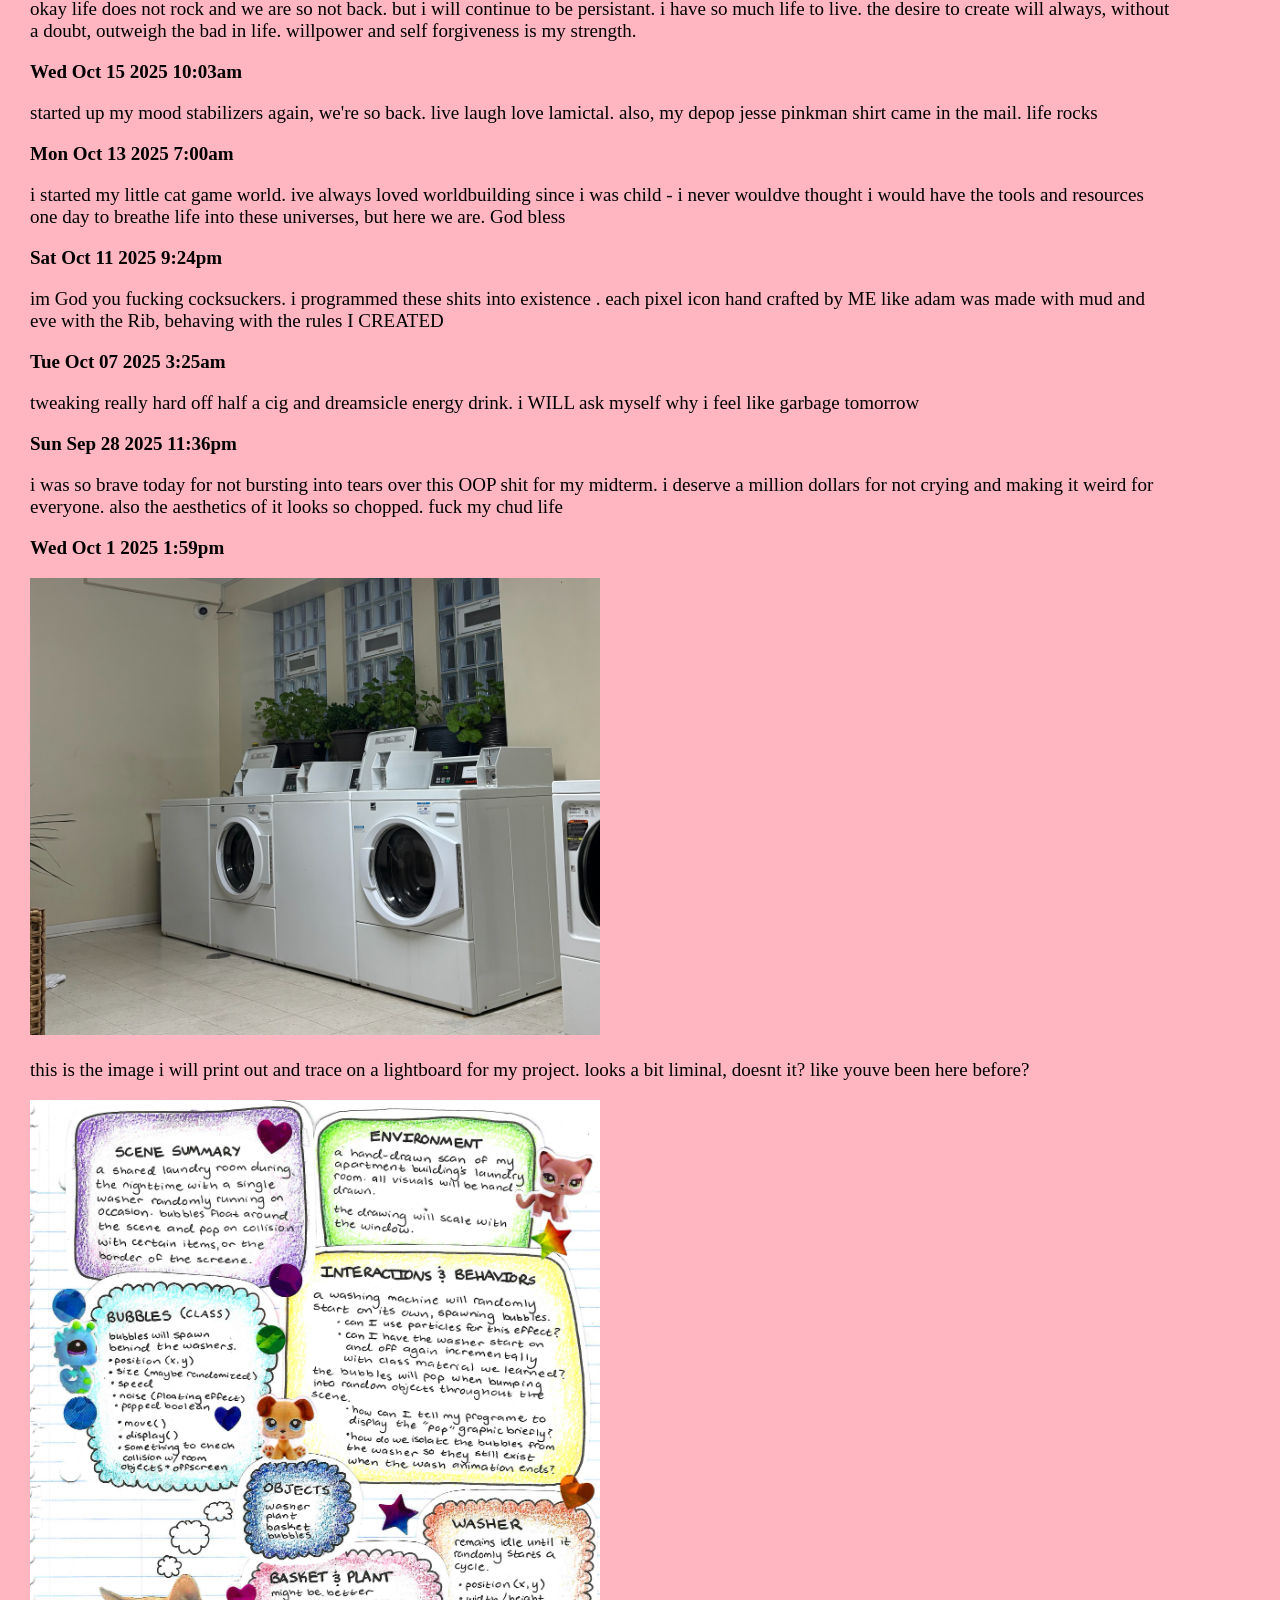
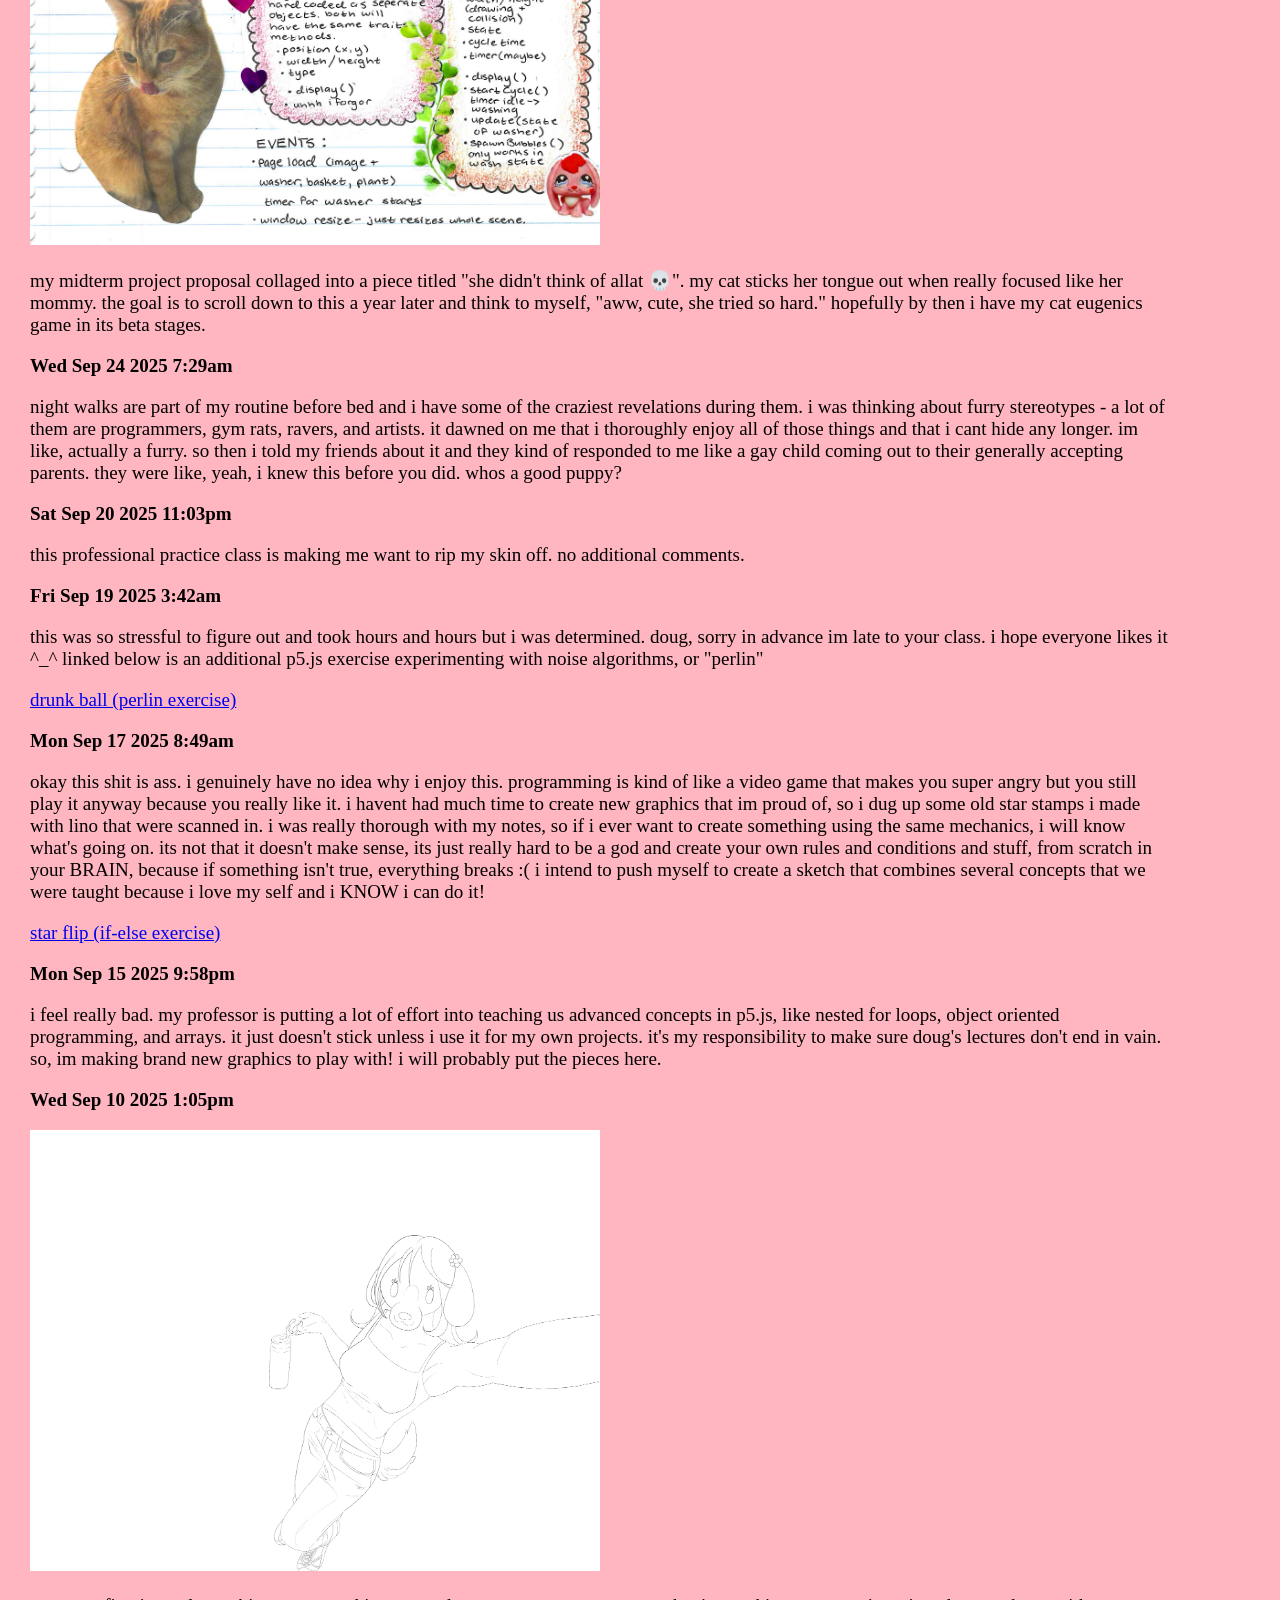
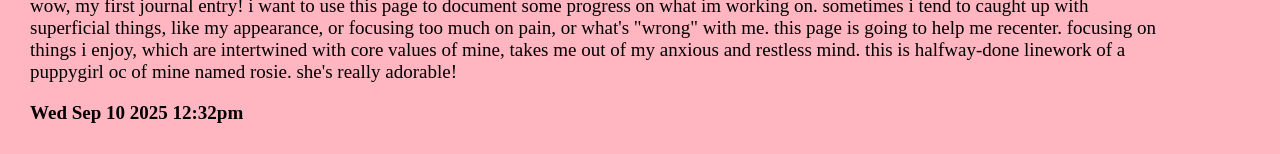
==== commit ac43490e: "updates" ====
--- a/journal.html
+++ b/journal.html
@@ -26,12 +26,6 @@
             <img src="assets/home_button.png" class="home_img_scale" alt="home!">
 
         </a>
-
-    <p>listening to techno in my headset. pretending im at the club is getting me thru this</p>
-    <p><b>Wed Nov 05 2025 3:04am</b></p>
-
-    <p>asking chat for help with setting up a server and its talkin bout "We go slow, one brain cell step at a time (fire emoji) (brain emoji)" FUCK YOUUUUU!!!!! </p>
-    <p><b>Wed Nov 05 2025 1:22am</b></p>
 
     <p>im so stressed i might throw up. i am still dealing with the consequences of the choices i made a year ago. despite trying not to heave on the blue line, i dont wish my life was any different. why do i ever complain? we are all in this together.</p>
     <p><b>Fri Oct 31 2025 4:47pm</b></p>
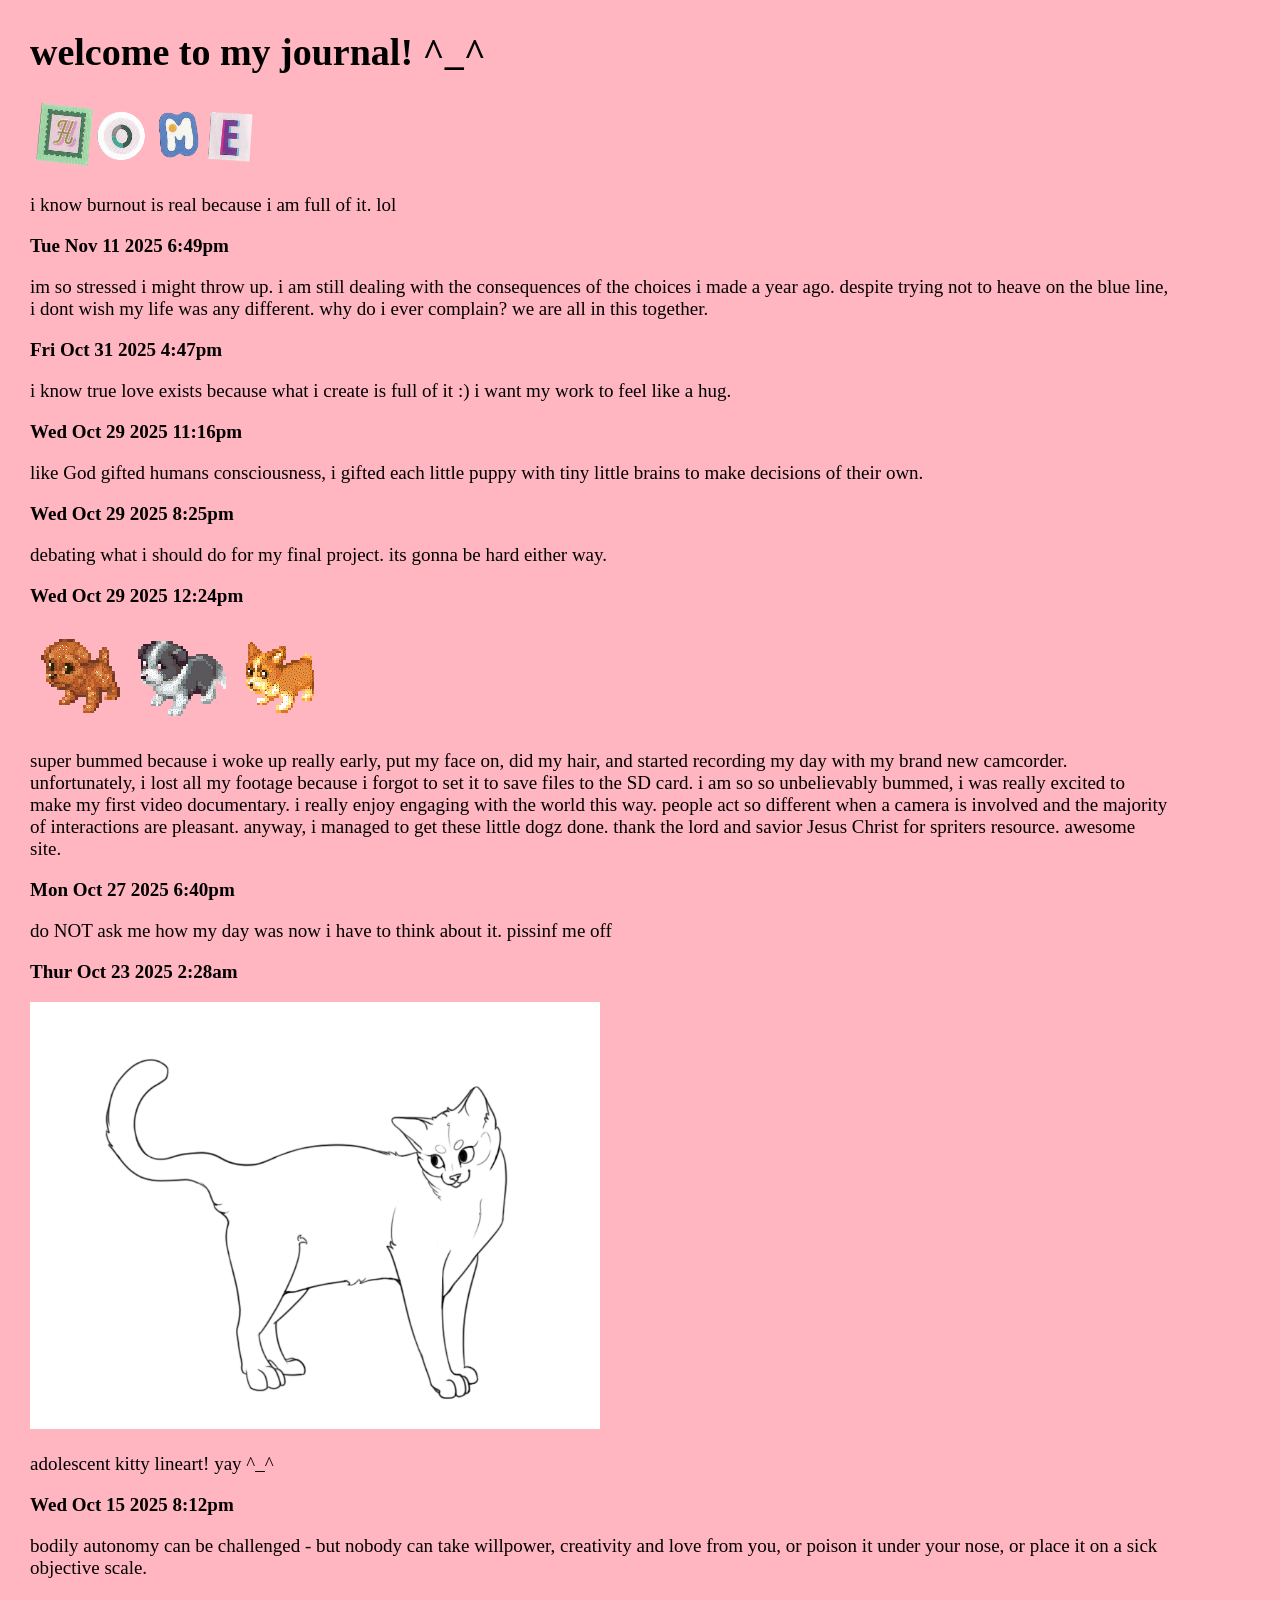
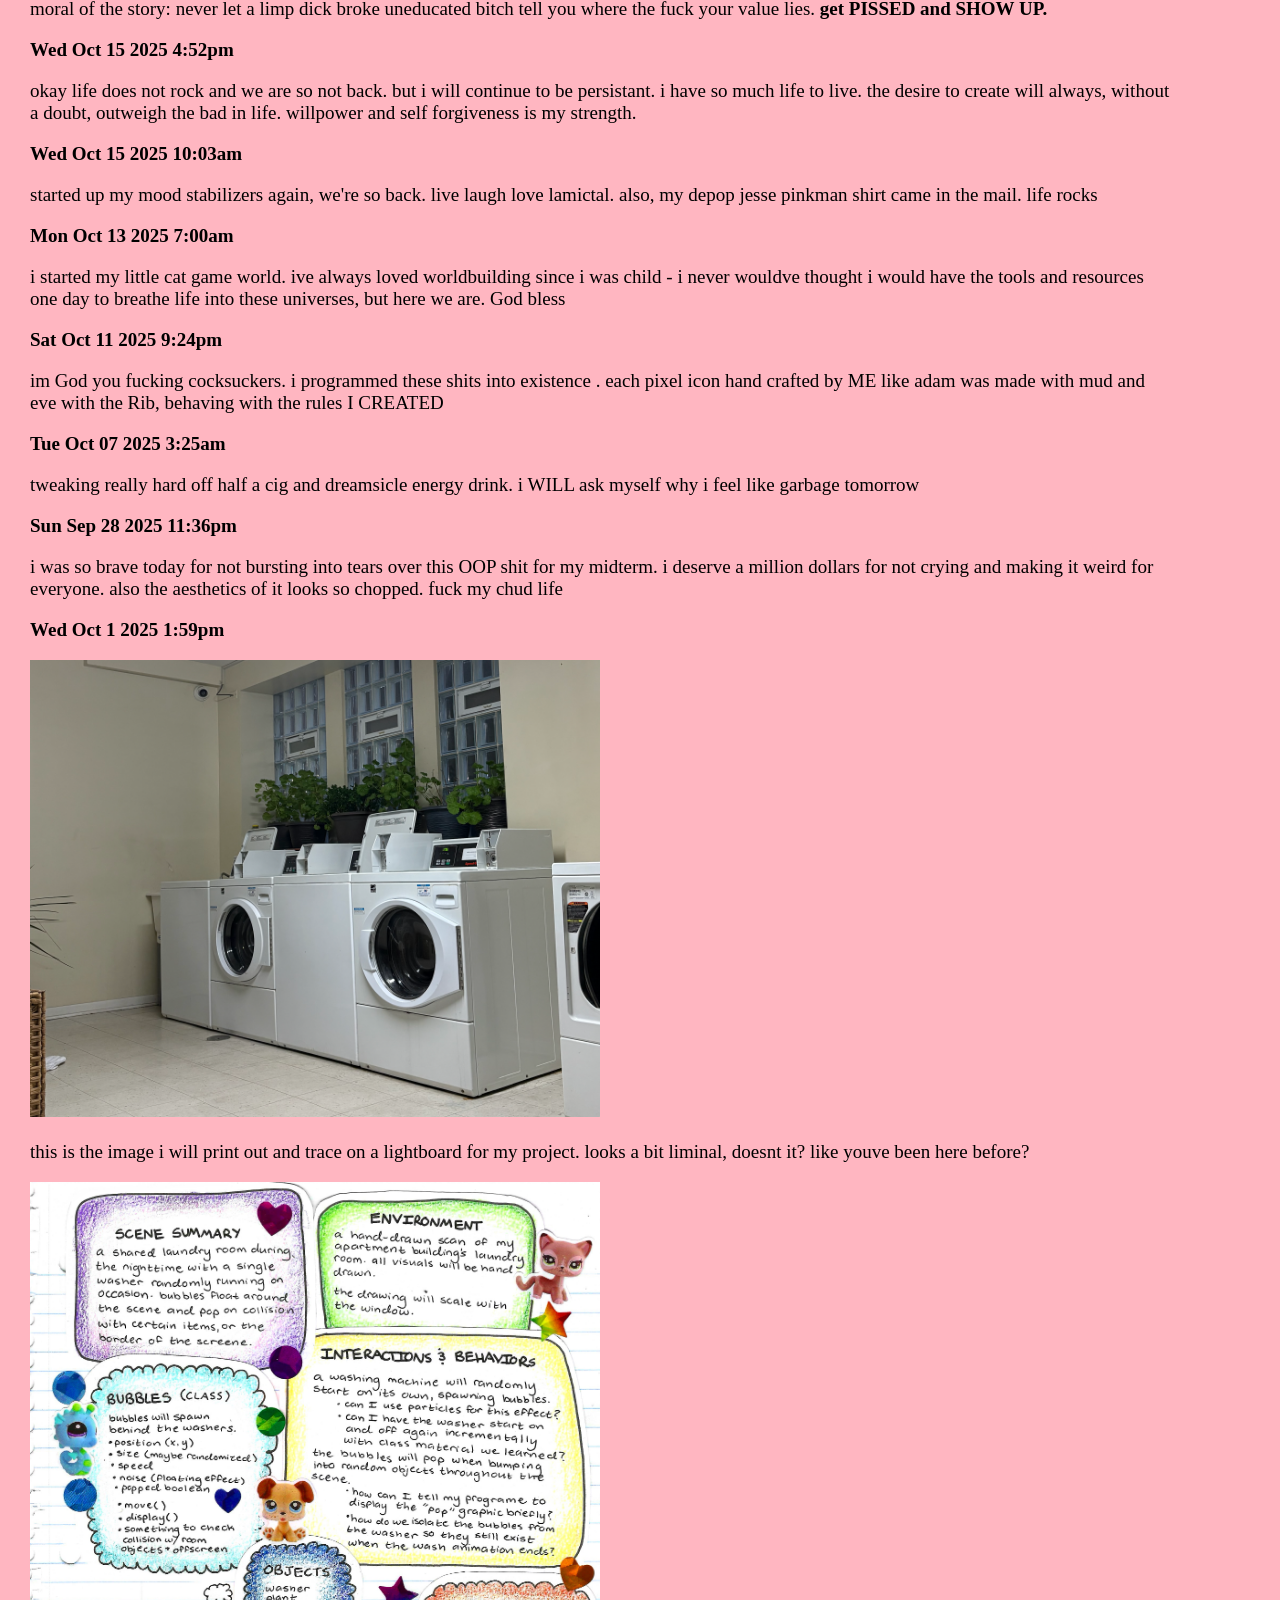
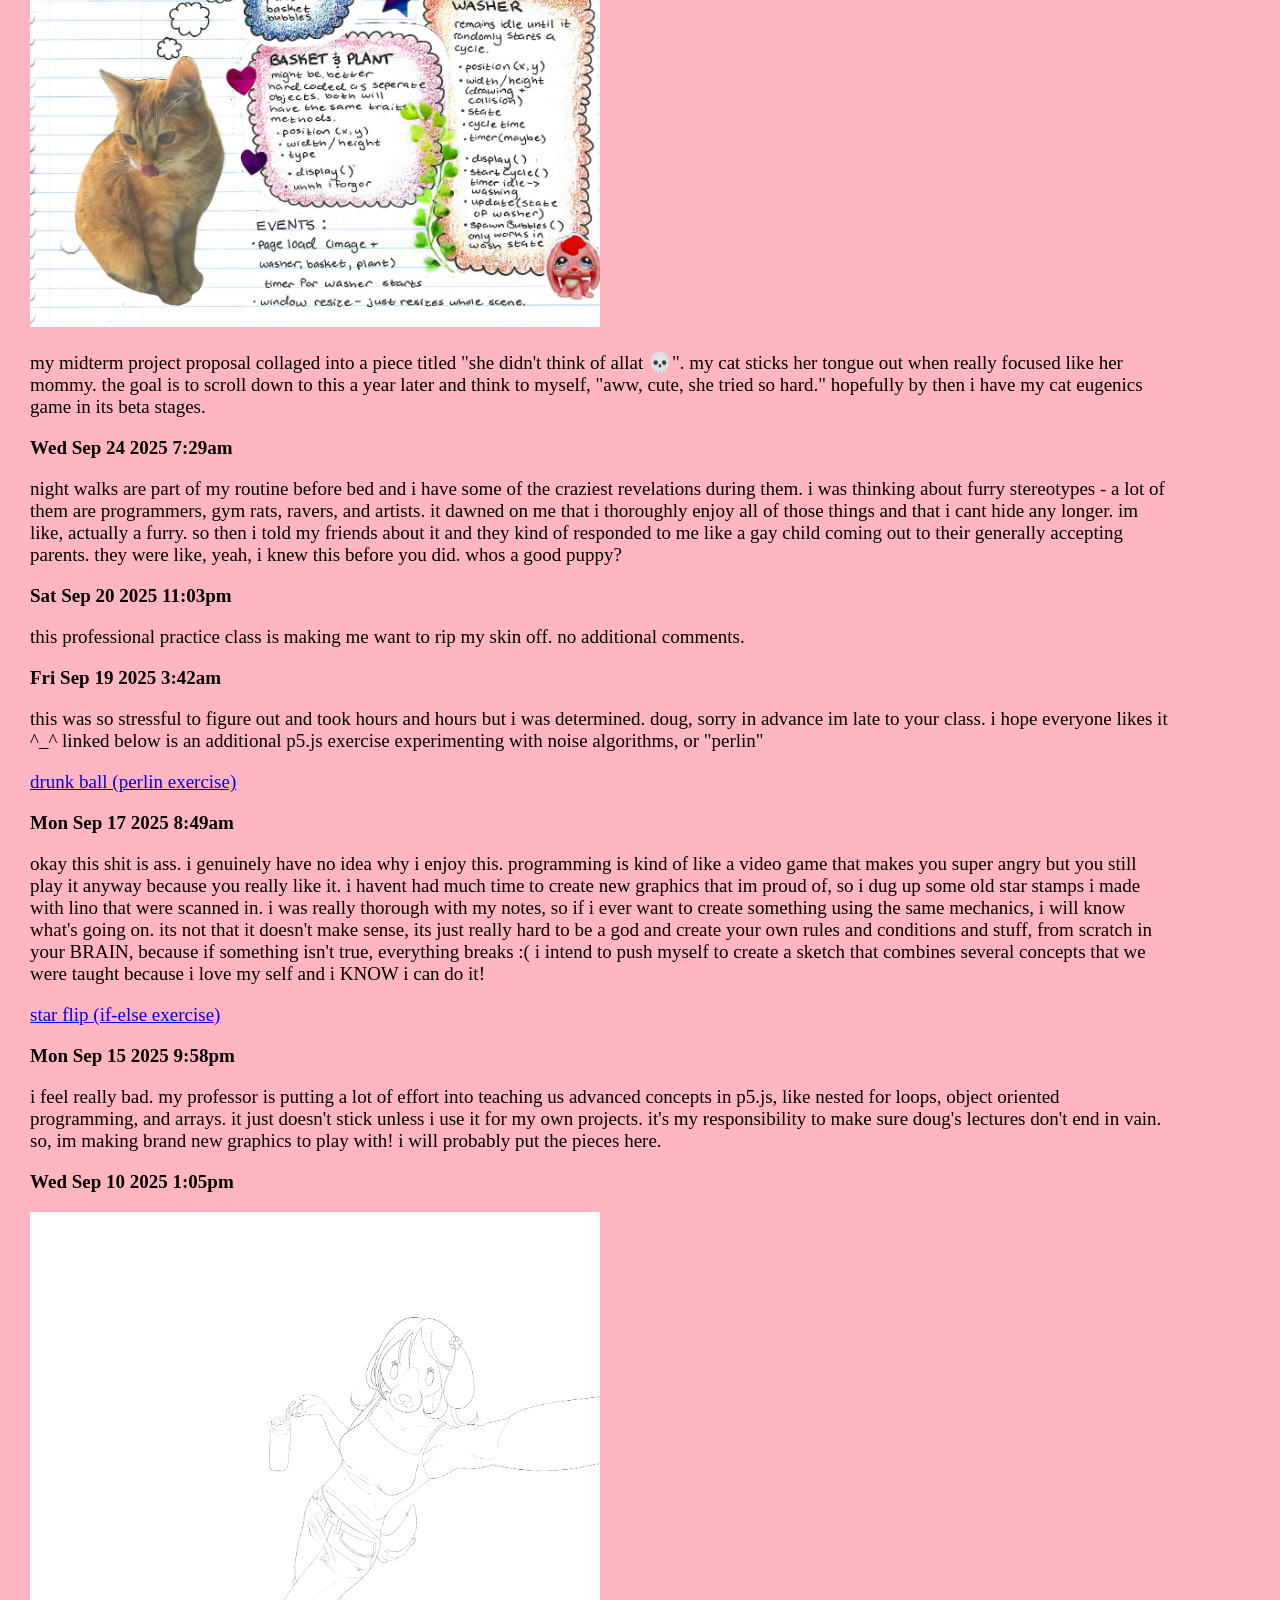
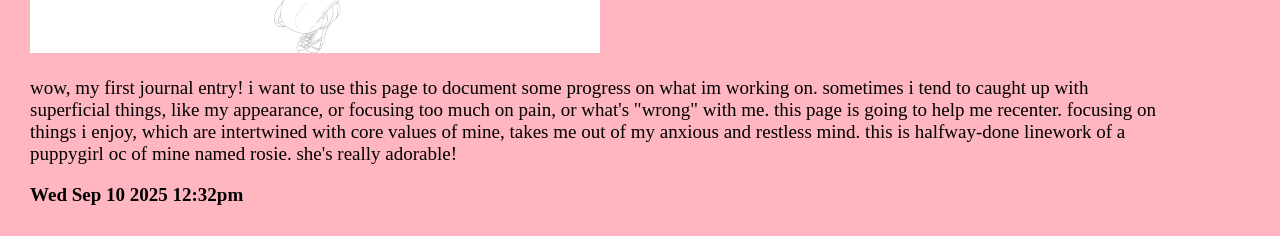
==== commit bb4a7bc3: "updates (again)" ====
--- a/journal.html
+++ b/journal.html
@@ -26,6 +26,9 @@
             <img src="assets/home_button.png" class="home_img_scale" alt="home!">
 
         </a>
+
+    <p>i know burnout is real because i am full of it. lol</p>
+    <p><b>Tue Nov 11 2025 6:49pm</b></p>
 
     <p>im so stressed i might throw up. i am still dealing with the consequences of the choices i made a year ago. despite trying not to heave on the blue line, i dont wish my life was any different. why do i ever complain? we are all in this together.</p>
     <p><b>Fri Oct 31 2025 4:47pm</b></p>
--- a/journal.css
+++ b/journal.css
@@ -29,6 +29,15 @@
 
       }
 
+      .button-section a {
+        
+          display: block; /* stacks them vertically */
+          
+          width: fit-content; /* clickable only around the image */
+          
+      }
+
+
 
 canvas {
     display: block;
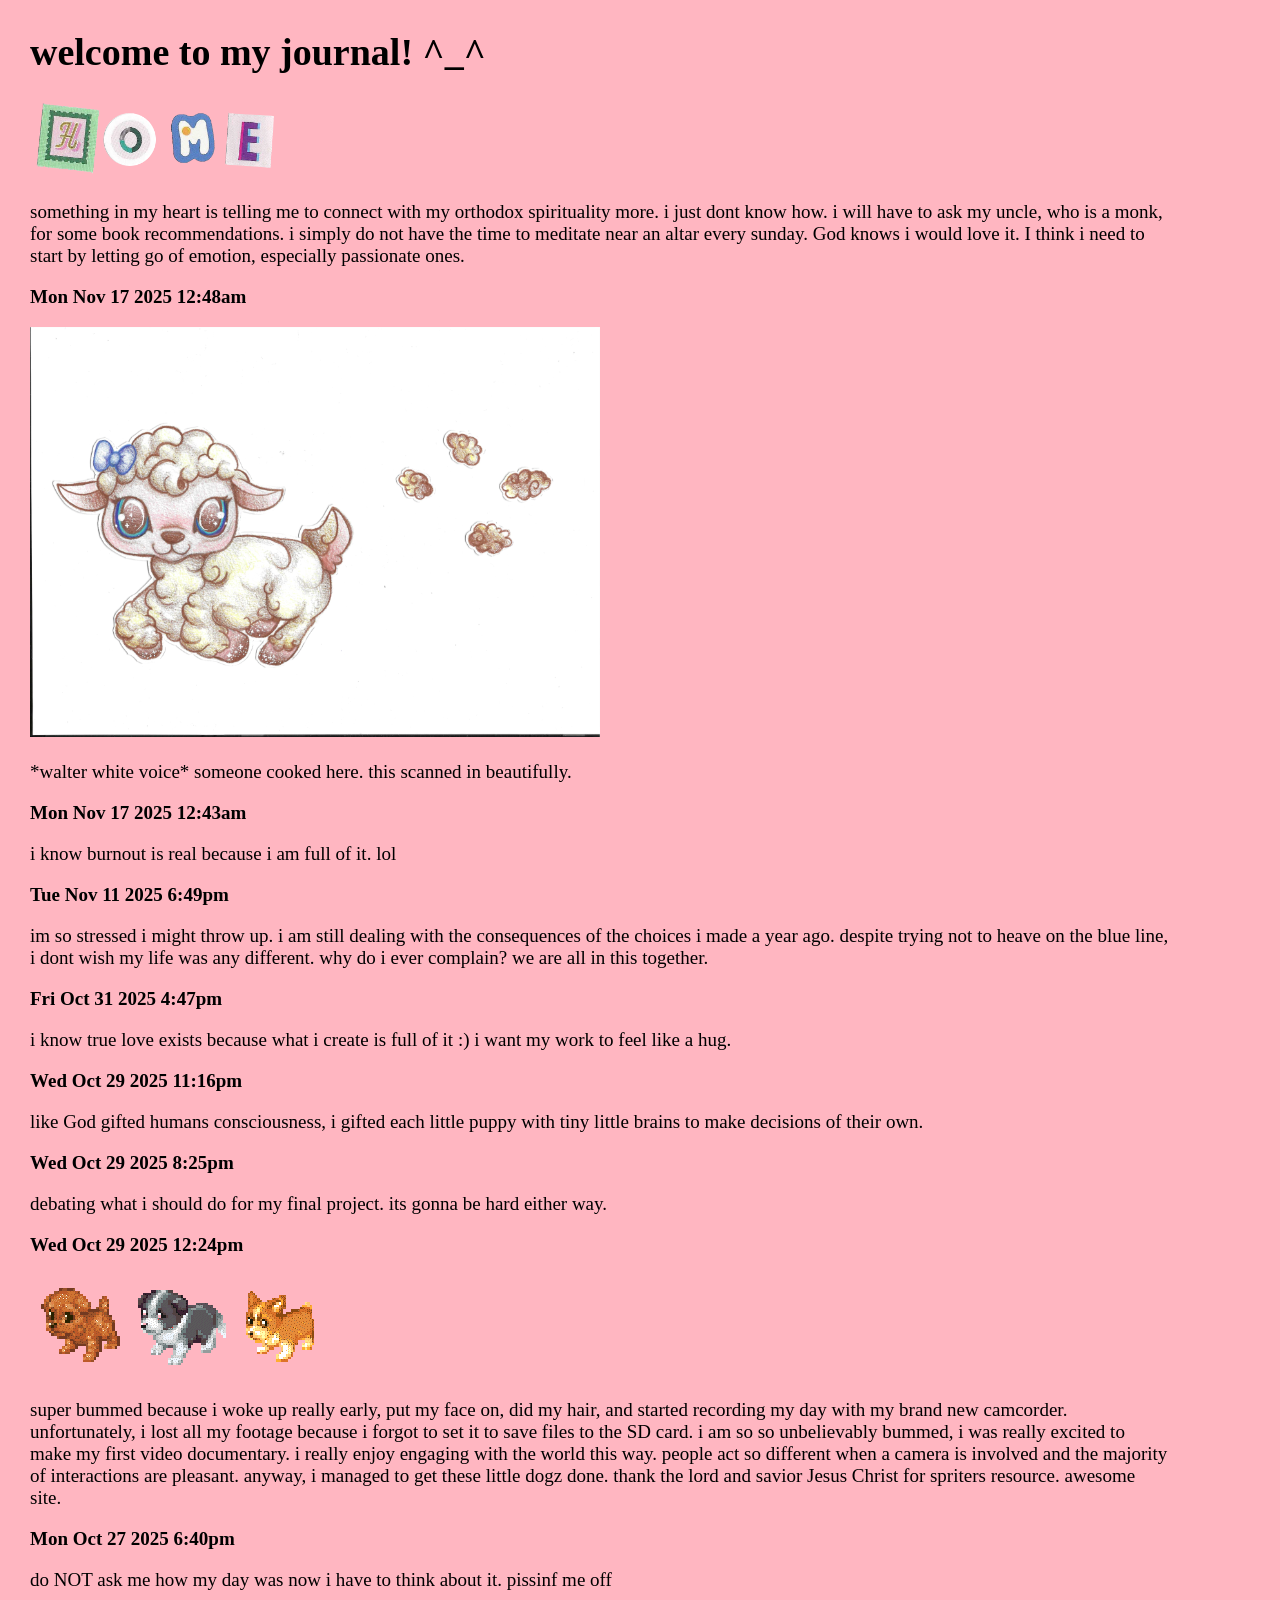
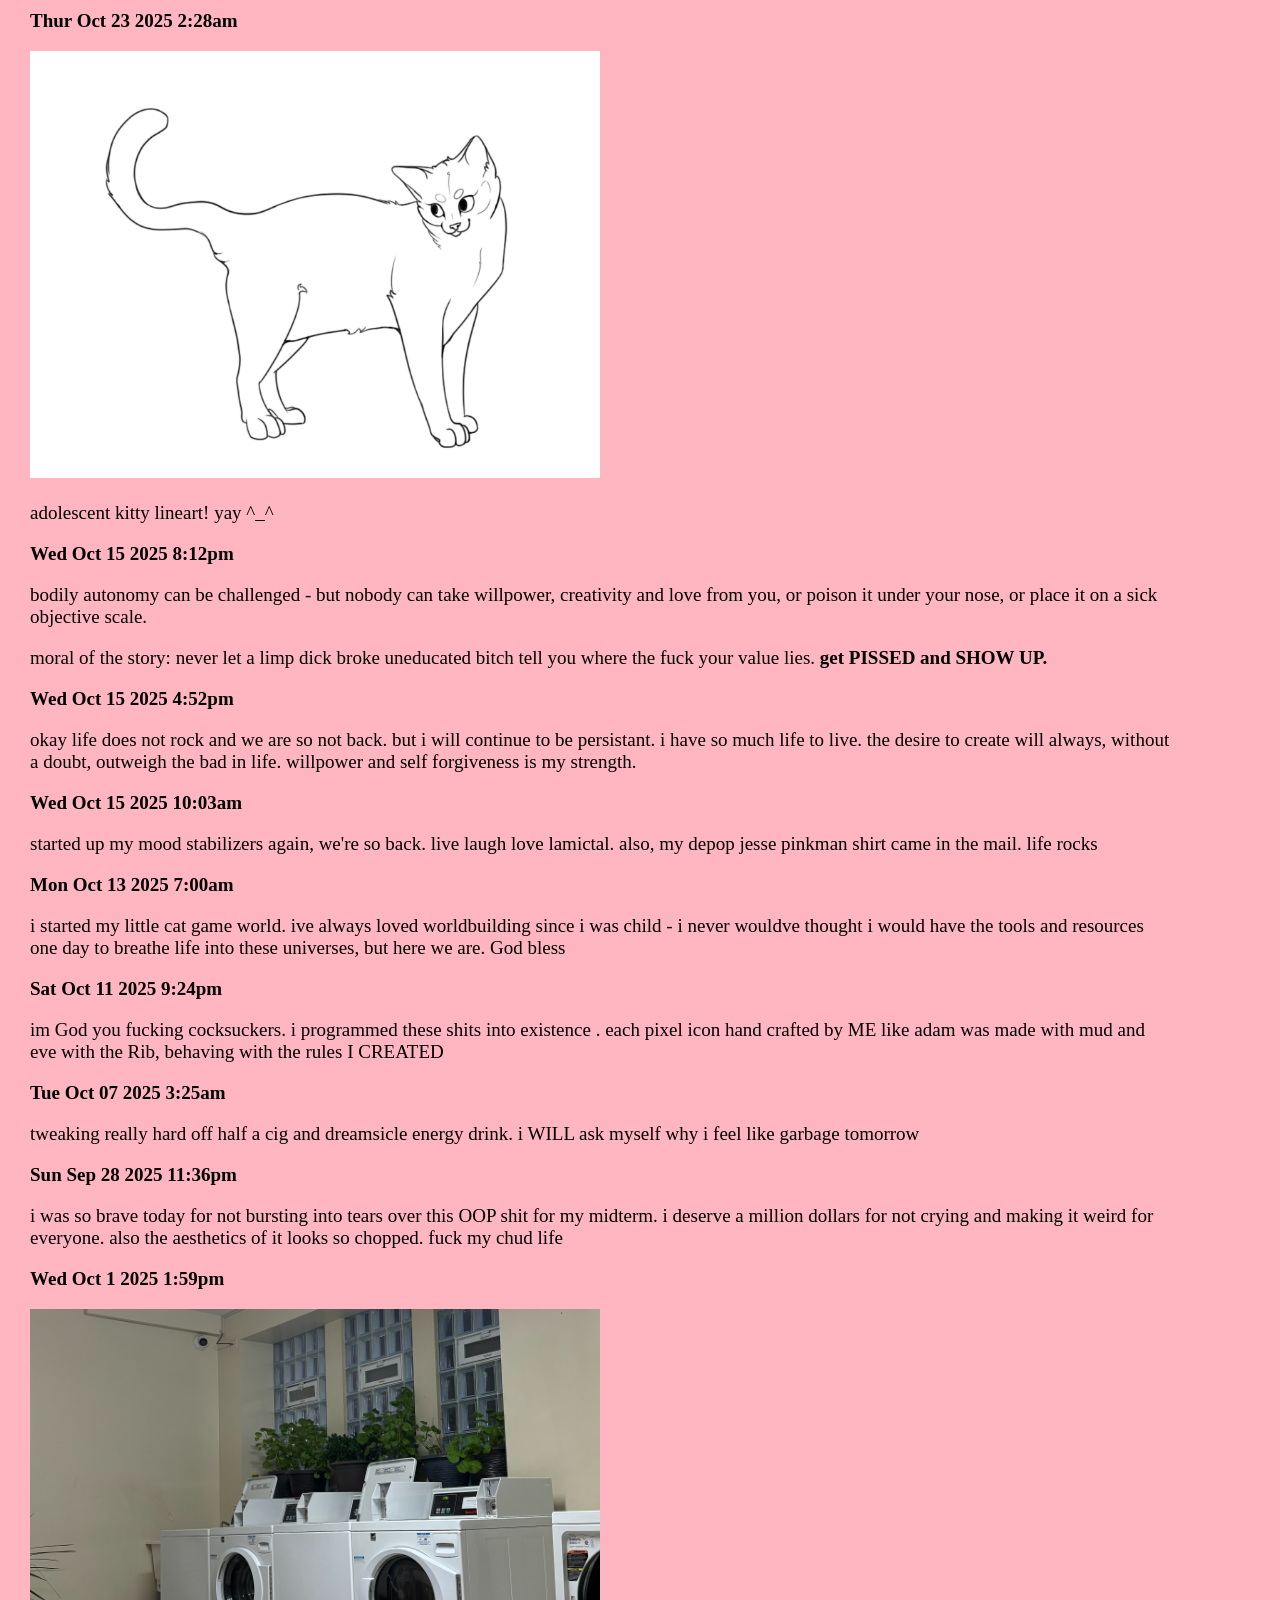
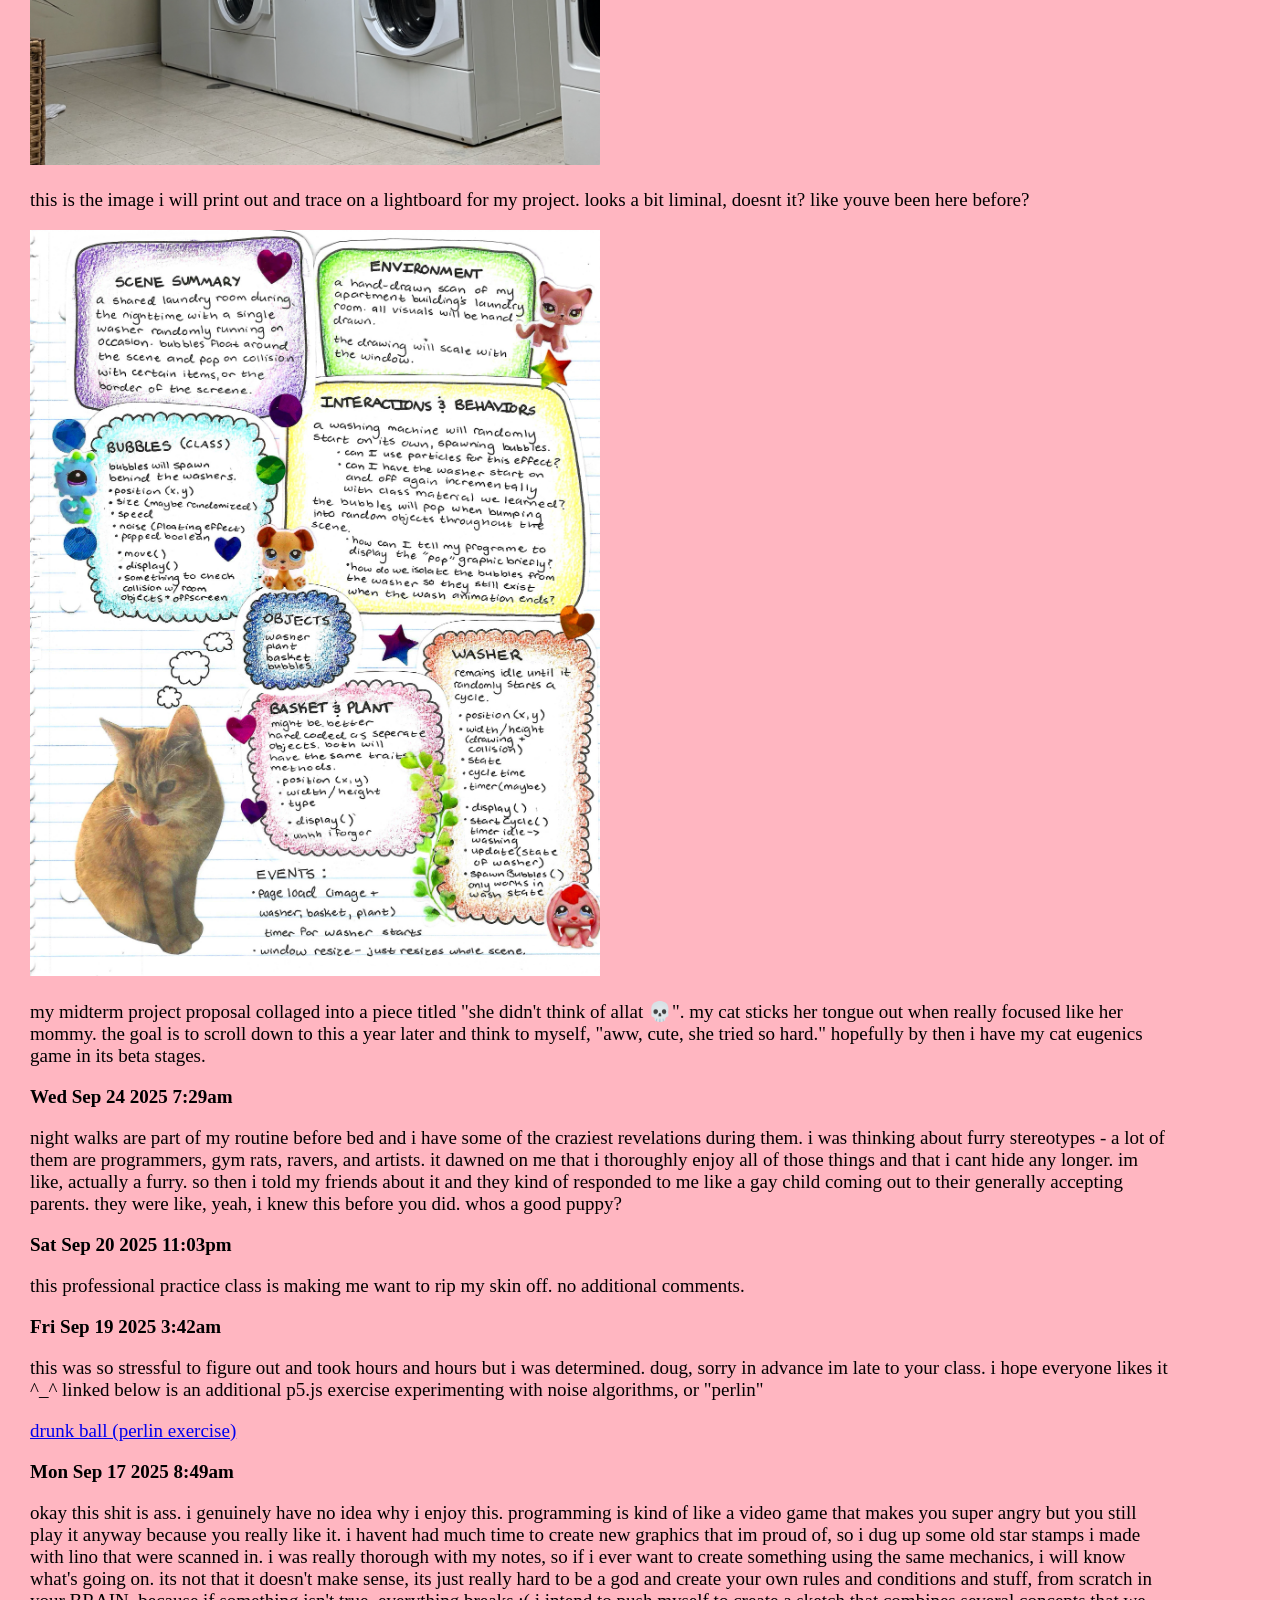
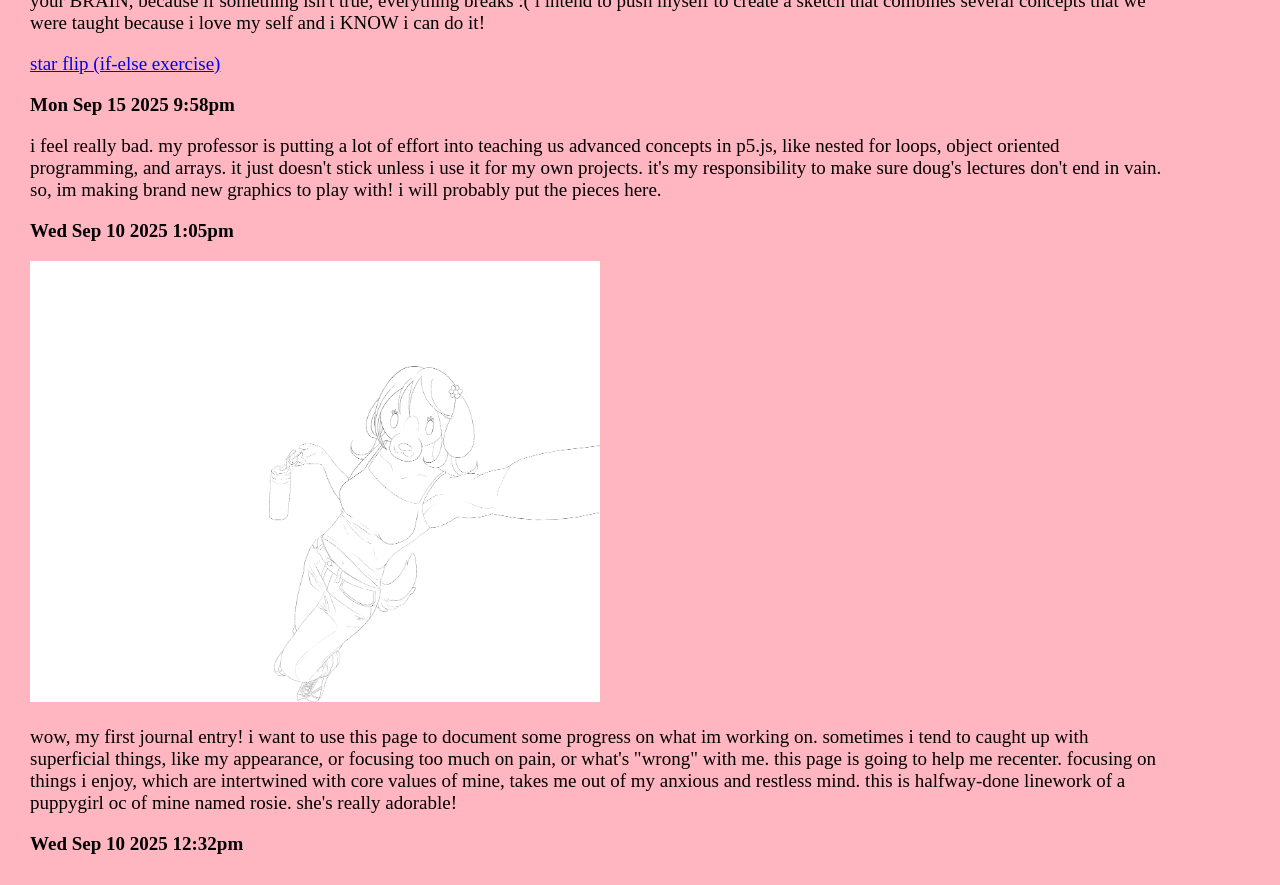
==== commit 147010e7: "journaling... watering the garden, cause there's nothing else to do. with a little bit of patience, " ====
--- a/journal.html
+++ b/journal.html
@@ -26,6 +26,13 @@
             <img src="assets/home_button.png" class="home_img_scale" alt="home!">
 
         </a>
+
+    <p>something in my heart is telling me to connect with my orthodox spirituality more. i just dont know how. i will have to ask my uncle, who is a monk, for some book recommendations. i simply do not have the time to meditate near an altar every sunday. God knows i would love it. I think i need to start by letting go of emotion, especially passionate ones.</p>
+    <p><b>Mon Nov 17 2025 12:48am</b></p>
+
+    <p><img src="assets/journal_media/lamb_wool_scan.jpg" class= img_scale><img></p>
+    <p>*walter white voice* someone cooked here. this scanned in beautifully. </p>
+    <p><b>Mon Nov 17 2025 12:43am</b></p>
 
     <p>i know burnout is real because i am full of it. lol</p>
     <p><b>Tue Nov 11 2025 6:49pm</b></p>
--- a/journal.css
+++ b/journal.css
@@ -9,7 +9,7 @@
     
       .home_img_scale {
     
-        width: 20%; /* scales down img to */
+        width: 250px; /* scales down img to */
       }
 
       .img_scale {
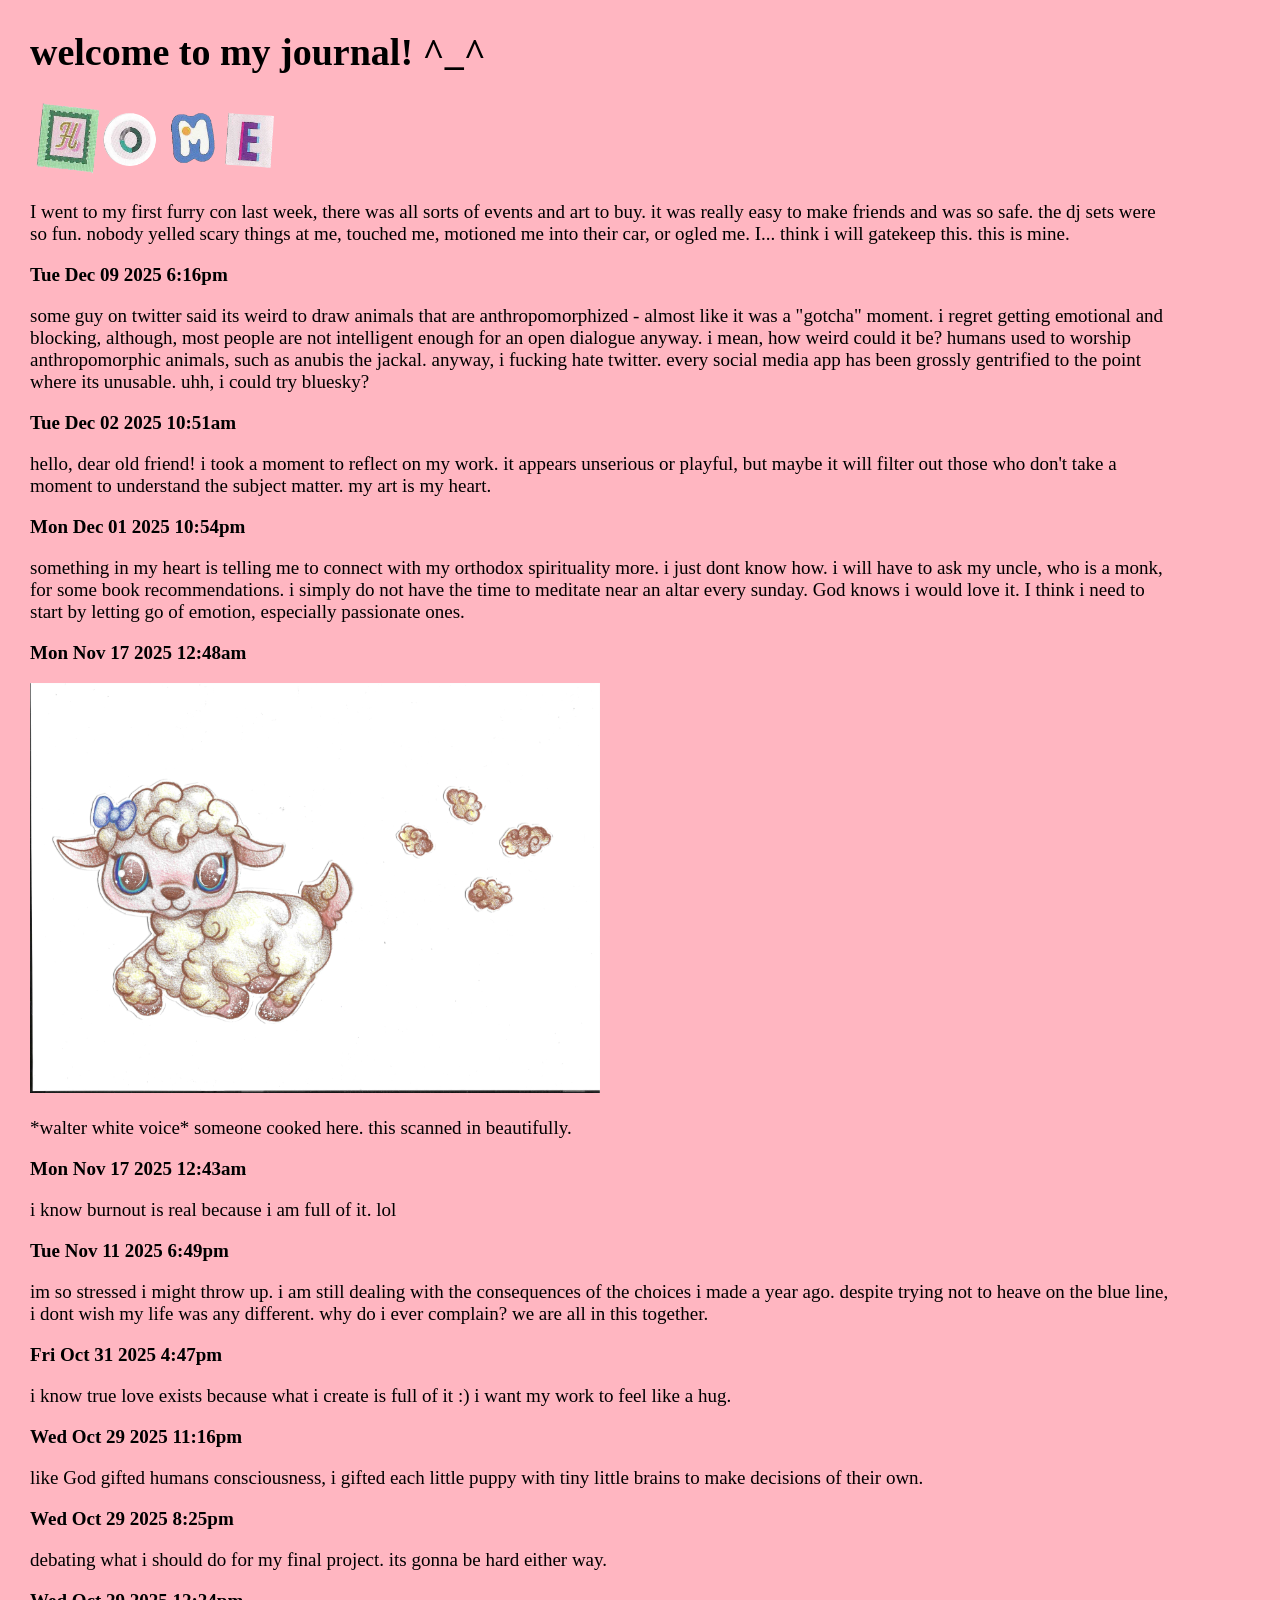
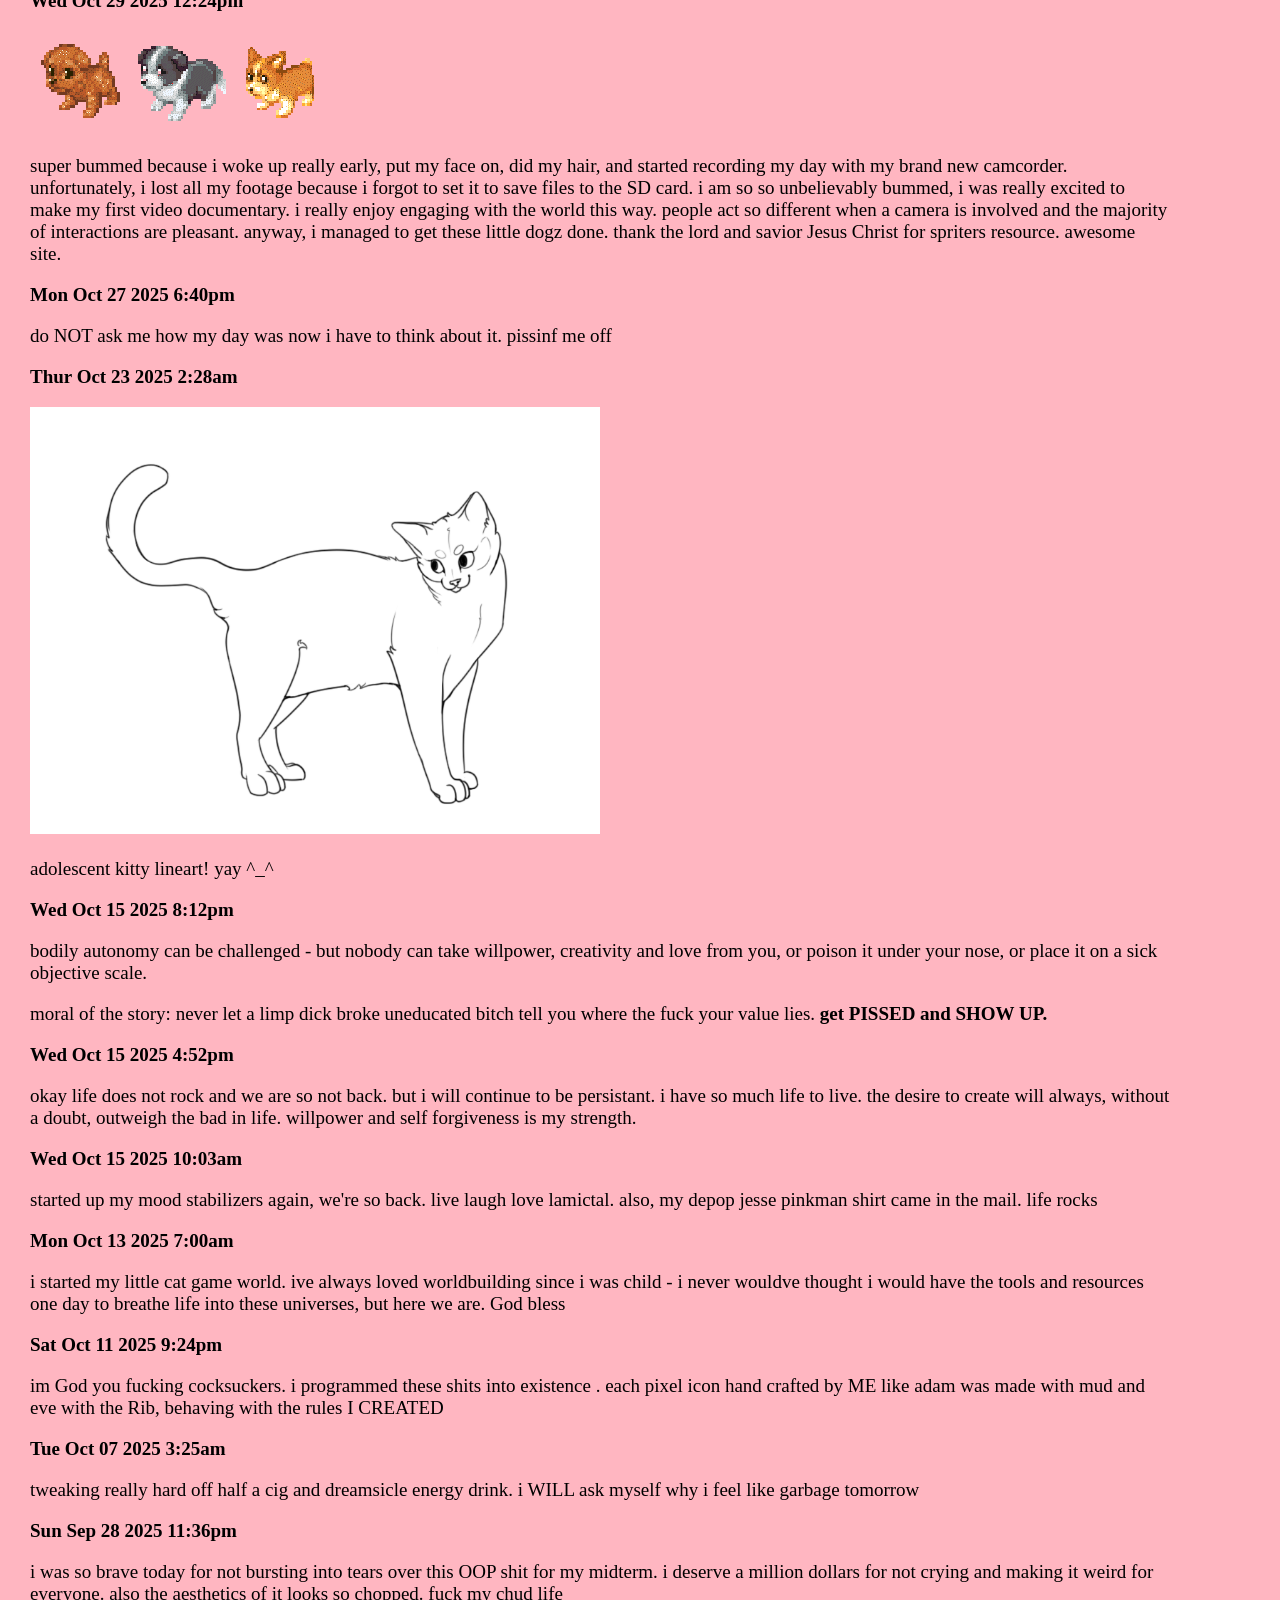
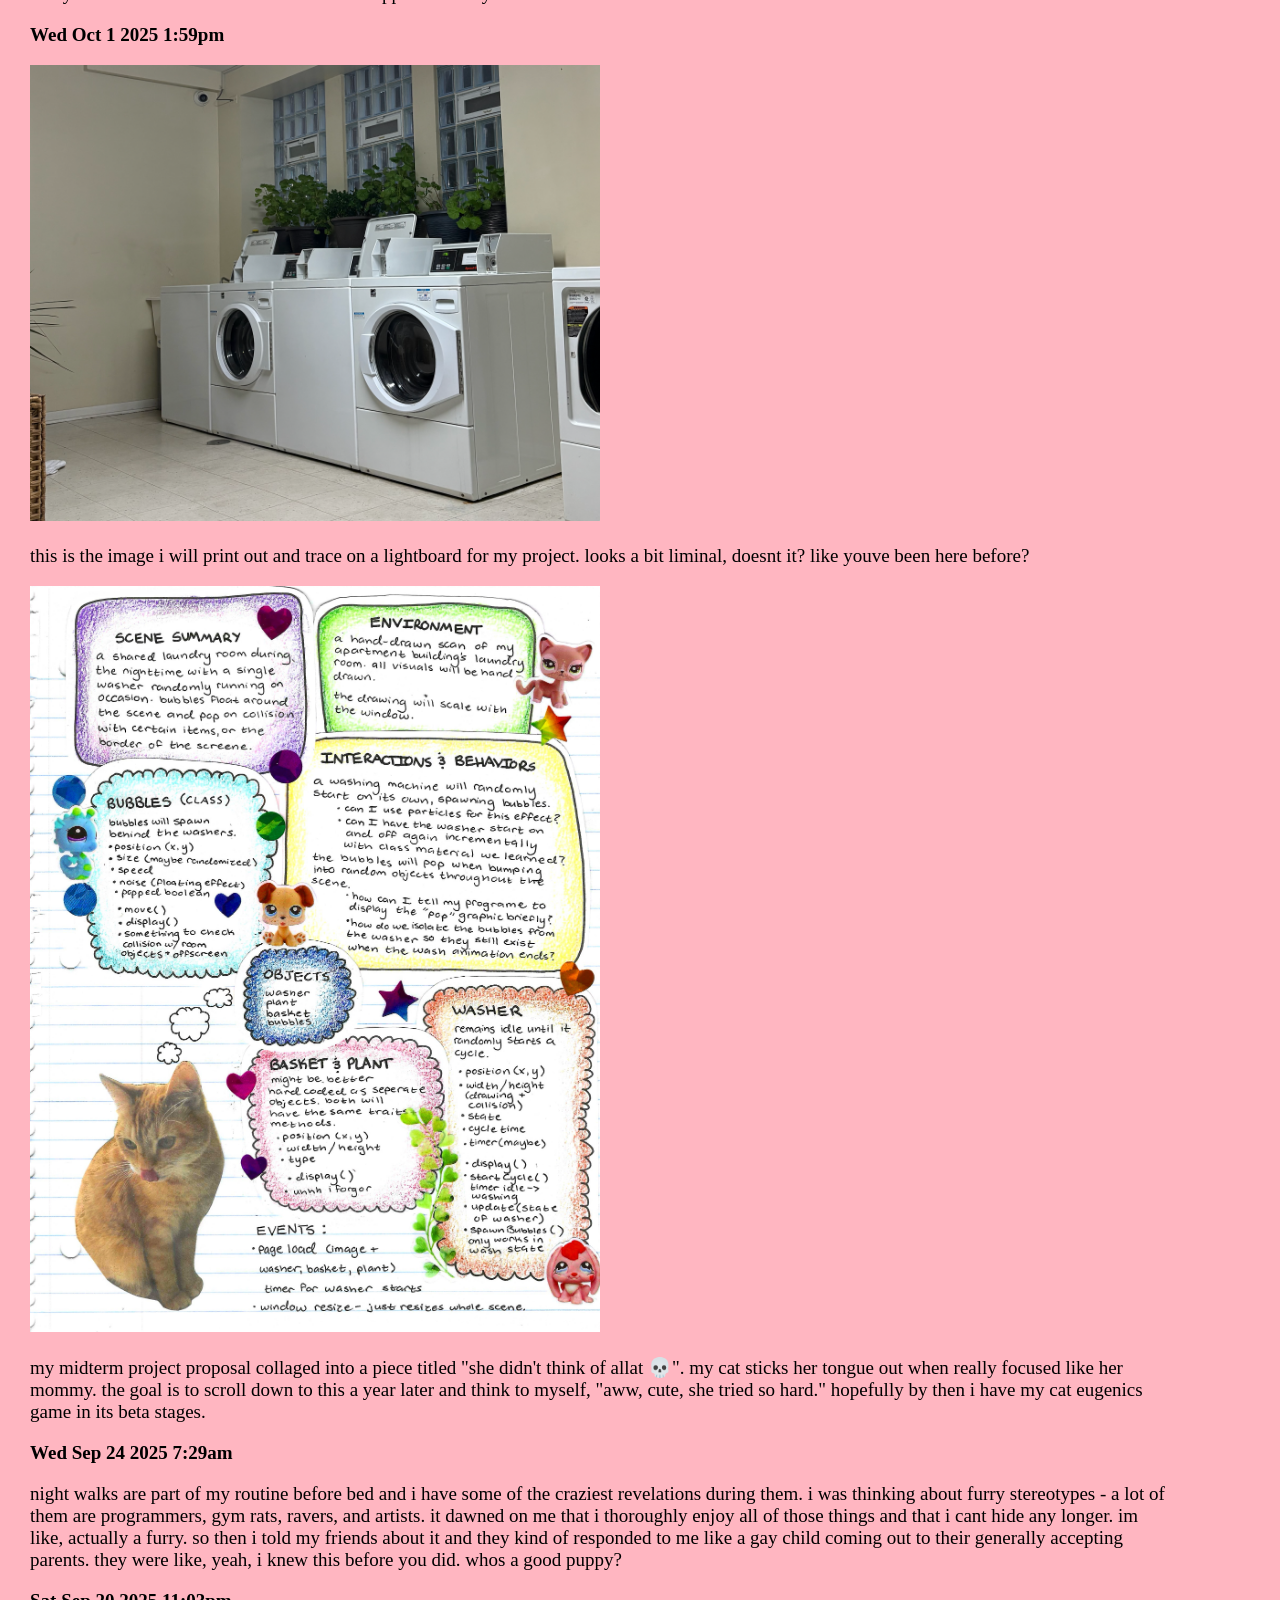
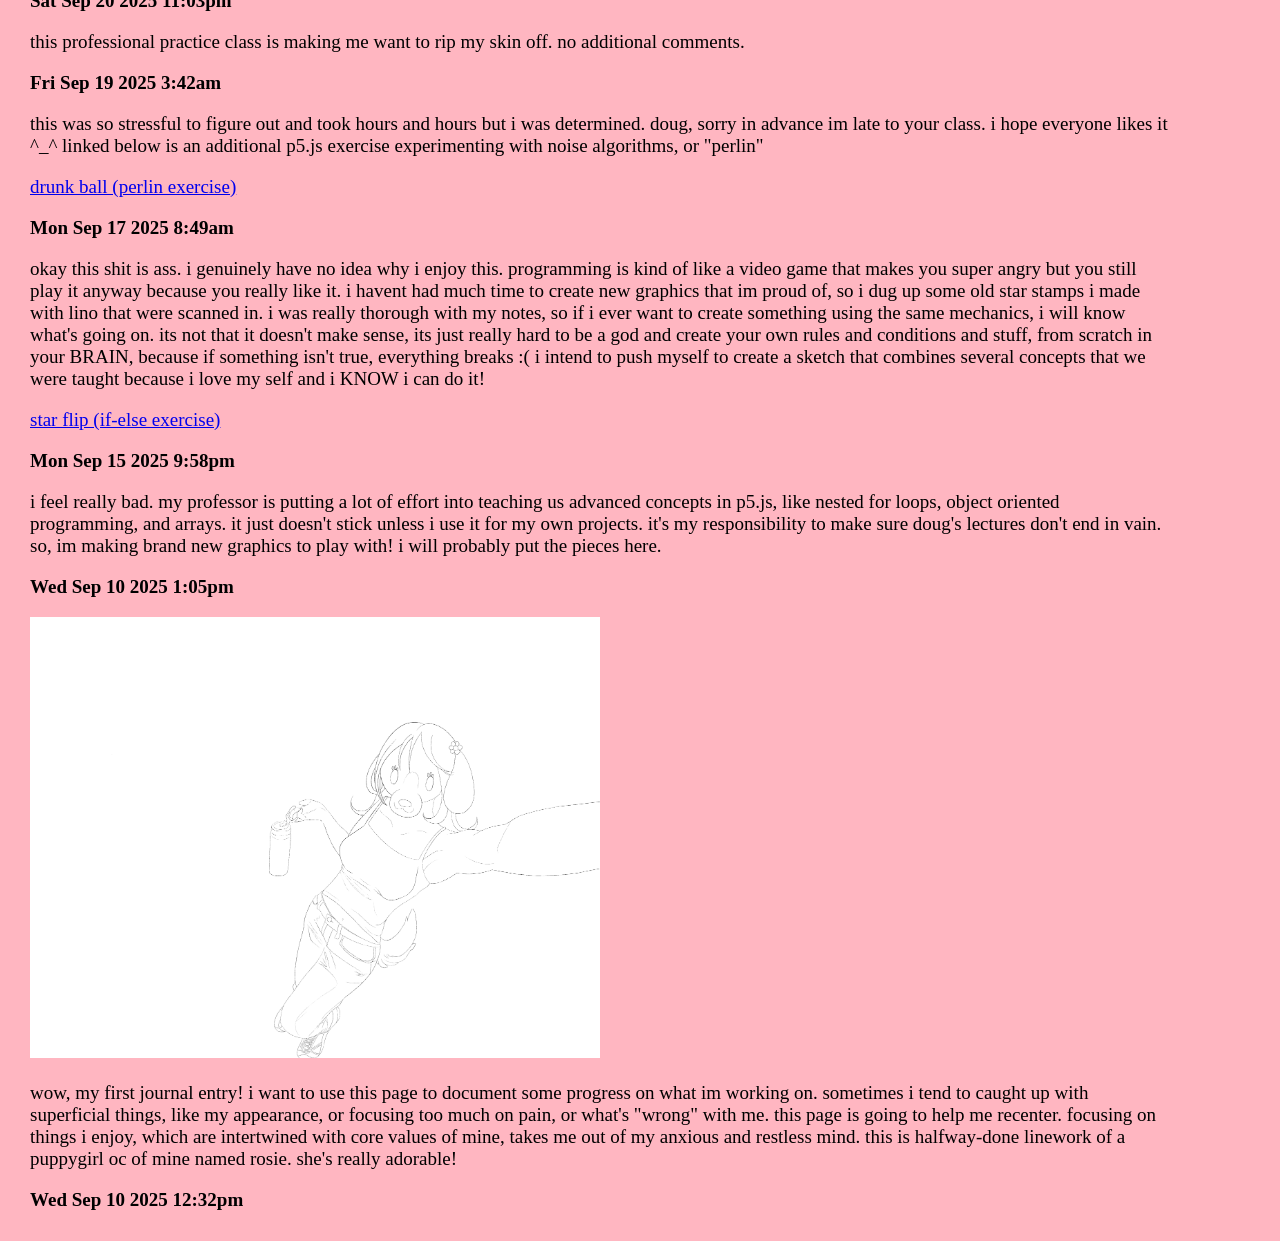
==== commit fe0b9528: "weird girl should die :3 might just make a new project storage repo every year because who the heck " ====
--- a/journal.html
+++ b/journal.html
@@ -27,6 +27,15 @@
 
         </a>
 
+    <p>I went to my first furry con last week, there was all sorts of events and art to buy. it was really easy to make friends and was so safe. the dj sets were so fun. nobody yelled scary things at me, touched me, motioned me into their car, or ogled me. I... think i will gatekeep this. this is mine. </p>
+    <b><p>Tue Dec 09 2025 6:16pm</p></b>
+
+    <p>some guy on twitter said its weird to draw animals that are anthropomorphized - almost like it was a "gotcha" moment. i regret getting emotional and blocking, although, most people are not intelligent enough for an open dialogue anyway. i mean, how weird could it be? humans used to worship anthropomorphic animals, such as anubis the jackal. anyway, i fucking hate twitter. every social media app has been grossly gentrified to the point where its unusable. uhh, i could try bluesky?</p>
+    <b><p>Tue Dec 02 2025 10:51am</p></b>
+
+    <p>hello, dear old friend! i took a moment to reflect on my work. it appears unserious or playful, but maybe it will filter out those who don't take a moment to understand the subject matter. my art is my heart.</p>
+    <p><b>Mon Dec 01 2025 10:54pm</b></p>
+    
     <p>something in my heart is telling me to connect with my orthodox spirituality more. i just dont know how. i will have to ask my uncle, who is a monk, for some book recommendations. i simply do not have the time to meditate near an altar every sunday. God knows i would love it. I think i need to start by letting go of emotion, especially passionate ones.</p>
     <p><b>Mon Nov 17 2025 12:48am</b></p>
 
